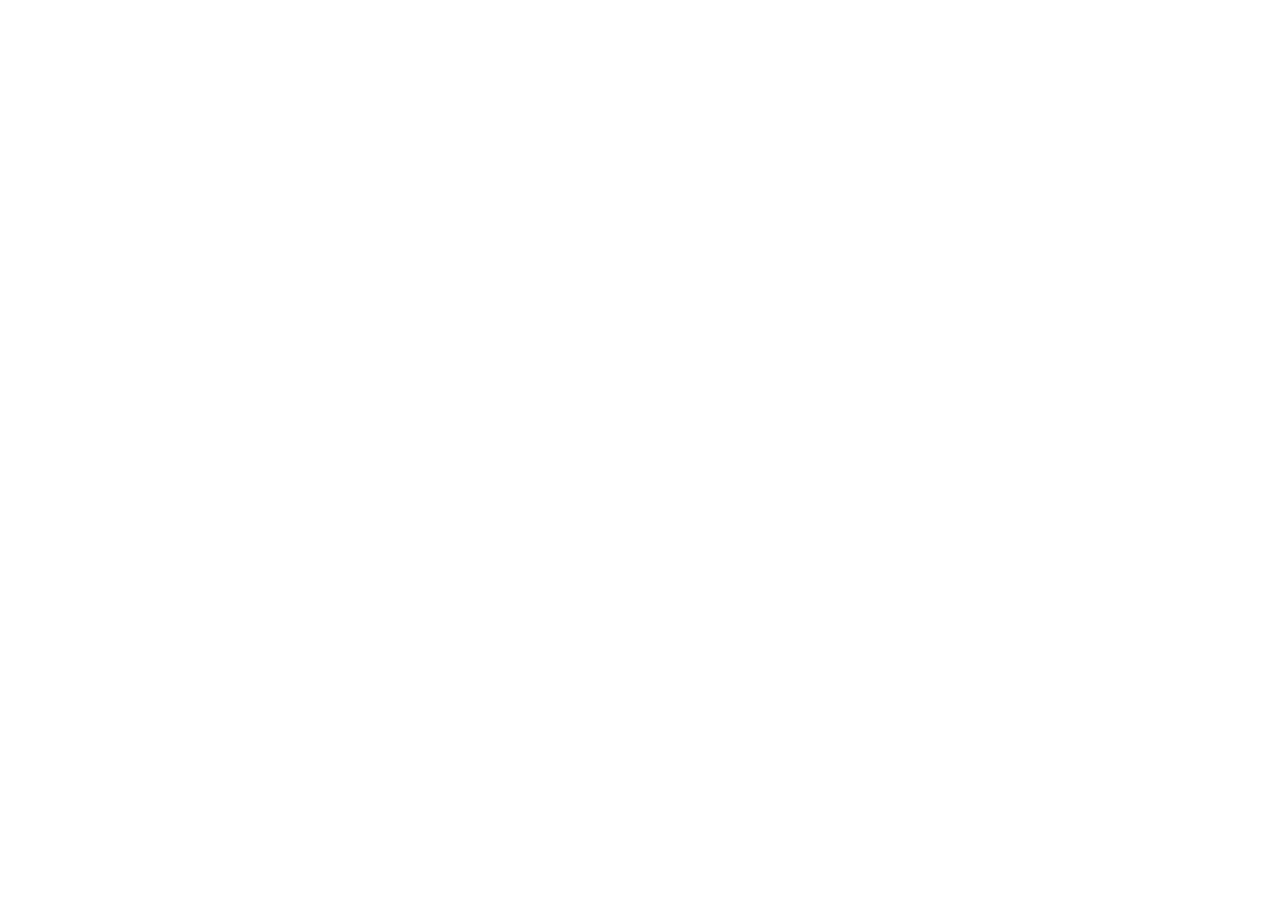
==== resources/public/index.html @ afe69e4b "add resources and test runner" ====
<!DOCTYPE html>
<!--[if lt IE 7]>      <html class="no-js lt-ie9 lt-ie8 lt-ie7"> <![endif]-->
<!--[if IE 7]>         <html class="no-js lt-ie9 lt-ie8"> <![endif]-->
<!--[if IE 8]>         <html class="no-js lt-ie9"> <![endif]-->
<!--[if gt IE 8]><!--> <html class="no-js"> <!--<![endif]-->
  <head>
    <meta charset="utf-8">
    <meta http-equiv="X-UA-Compatible" content="IE=edge">
    <title></title>
    <meta name="description" content="">
    <meta name="viewport" content="width=device-width, initial-scale=1">

    <link rel="stylesheet" href="css/bootstrap.min.css">
    <link rel="stylesheet" href="css/goog.css">
  </head>
  <body>
    <!--[if lt IE 7]>
        <p class="browsehappy">You are using an <strong>outdated</strong> browser. Please <a href="http://browsehappy.com/">upgrade your browser</a> to improve your experience.</p>
        <![endif]-->
    
    <script src="http://fb.me/react-0.8.0.js"></script>
    <script src="js/processing-1.4.1.js"></script>
    <script src="js/out/goog/base.js"></script>
    <script src="js/main.js"></script>
    <script>goog.require("runner");</script>
    <script>runner._main();</script>
  </body>
</html>
---- resources/public/css/goog.css ----
/*
 * Copyright 2009 The Closure Library Authors. All Rights Reserved.
 *
 * Use of this source code is governed by the Apache License, Version 2.0.
 * See the COPYING file for details.
 */

/*
 * Styles for goog.ui.ac.AutoComplete and its derivatives.
 * Note: these styles need some work to get them working properly at various
 * font sizes other than the default.
 *
 * @author pupius@google.com (Daniel Pupius)
 * @author annams@google.com (Srinivas Annam)
 */


/*
 * TODO(annams): Rename (here and in renderer.js) to specify class name as
 * goog-autocomplete-renderer
 */
.ac-renderer {
    font: normal 13px Arial, sans-serif;
  position: absolute;
  background: #fff;
  border: 1px solid #666;
  -moz-box-shadow: 2px 2px 2px rgba(102, 102, 102, .4);
  -webkit-box-shadow: 2px 2px 2px rgba(102, 102, 102, .4);
  width: 300px;
}

.ac-row {
  cursor: pointer;
  padding: .4em;
}

.ac-highlighted {
  font-weight: bold;
}

.ac-active {
  background-color: #b2b4bf;
}
/*
 * Copyright 2010 The Closure Library Authors. All Rights Reserved.
 *
 * Use of this source code is governed by the Apache License, Version 2.0.
 * See the COPYING file for details.
 */

.goog-bubble-font {
  font-size: 80%;
  color: #888888;
}

.goog-bubble-close-button {
  background-image:url(//ssl.gstatic.com/closure/bubble_close.jpg);
  background-color: white;
  background-position: top right;
  background-repeat: no-repeat;
  width: 16px;
  height: 16px;
}

.goog-bubble-left {
  background-image:url(//ssl.gstatic.com/closure/bubble_left.gif);
  background-position:left;
  background-repeat:repeat-y;
  width: 4px;
}

.goog-bubble-right {
  background-image:url(//ssl.gstatic.com/closure/bubble_right.gif);
  background-position: right;
  background-repeat: repeat-y;
  width: 4px;
}

.goog-bubble-top-right-anchor {
  background-image:url(//ssl.gstatic.com/closure/right_anchor_bubble_top.gif);
  background-position: center;
  background-repeat: no-repeat;
  width: 147px;
  height: 16px;
}

.goog-bubble-top-left-anchor {
  background-image:url(//ssl.gstatic.com/closure/left_anchor_bubble_top.gif);
  background-position: center;
  background-repeat: no-repeat;
  width: 147px;
  height: 16px;
}

.goog-bubble-top-no-anchor {
  background-image:url(//ssl.gstatic.com/closure/no_anchor_bubble_top.gif);
  background-position: center;
  background-repeat: no-repeat;
  width: 147px;
  height: 6px;
}

.goog-bubble-bottom-right-anchor {
  background-image:url(//ssl.gstatic.com/closure/right_anchor_bubble_bot.gif);
  background-position: center;
  background-repeat: no-repeat;
  width: 147px;
  height: 16px;
}

.goog-bubble-bottom-left-anchor {
  background-image:url(//ssl.gstatic.com/closure/left_anchor_bubble_bot.gif);
  background-position: center;
  background-repeat: no-repeat;
  width: 147px;
  height: 16px;
}

.goog-bubble-bottom-no-anchor {
  background-image:url(//ssl.gstatic.com/closure/no_anchor_bubble_bot.gif);
  background-position: center;
  background-repeat: no-repeat;
  width: 147px;
  height: 8px;
}


/*
 * Copyright 2009 The Closure Library Authors. All Rights Reserved.
 *
 * Use of this source code is governed by the Apache License, Version 2.0.
 * See the COPYING file for details.
 */

/*
 * Styling for buttons rendered by goog.ui.ButtonRenderer.
 *
 * @author attila@google.com (Attila Bodis)
 */

.goog-button {
  color: #036;
  border-color: #036;
  background-color: #69c;
}

/* State: disabled. */
.goog-button-disabled {
  border-color: #333;
  color: #333;
  background-color: #999;
}

/* State: hover. */
.goog-button-hover {
  color: #369;
  border-color: #369;
  background-color: #9cf;
}

/* State: active. */
.goog-button-active {
  color: #69c;
  border-color: #69c;
}
/*
 * Copyright 2009 The Closure Library Authors. All Rights Reserved.
 *
 * Use of this source code is governed by the Apache License, Version 2.0.
 * See the COPYING file for details.
 */

/* Author: pupius@google.com (Daniel Pupius) */
/* Author: cibu@google.com (Cibu Johny) */

.goog-char-picker {
  background-color: #ddd;
  padding: 16px;
  border: 1px solid #777;
}

/* goog.ui.HoverCard */
.goog-char-picker-hovercard {
  border: solid 5px #ffcc33;
  min-width: 64px;
  max-width: 160px;
  padding: 16px;
  background-color: white;
  text-align: center;
  position: absolute;
  visibility: hidden;
}

.goog-char-picker-name {
  font-size: x-small;
}

.goog-char-picker-unicode {
  font-size: x-small;
  color: GrayText;
}

.goog-char-picker-char-zoom {
  font-size: xx-large;
}

/*
 * grid
 */
.goog-char-picker-grid-container {
  border: 1px solid #777;
  background-color: #fff;
  width: 272px;
}

.goog-char-picker-grid {
  overflow: hide;
  height: 250px;
  width: 250px;
  position: relative;
}

.goog-stick {
  width: 1px;
  overflow: hidden;
}
.goog-stickwrap {
  width: 17px;
  height: 250px;
  float: right;
  overflow: auto;
}

.goog-char-picker-recents {
  border: 1px solid #777;
  background-color: #fff;
  height: 25px;
  width: 275px;
  margin: 0 0 16px 0;
  position: relative;
}

.goog-char-picker-notice {
  font-size: x-small;
  height: 16px;
  color: GrayText;
  margin: 0 0 16px 0;
}

/*
 * Hex entry
 */

.goog-char-picker-uplus {
}

.goog-char-picker-input-box {
  width: 96px;
}

.label-input-label {
  color: GrayText;
}

.goog-char-picker-okbutton {
}

/*
 * Grid buttons
 */
.goog-char-picker-grid .goog-flat-button {
  position: relative;
  width: 24px;
  height: 24px;
  line-height: 24px;
  border-bottom: 1px solid #ddd;
  border-right: 1px solid #ddd;
  text-align: center;
  cursor: pointer;
  outline: none;
}

.goog-char-picker-grid .goog-flat-button-hover,
.goog-char-picker-grid .goog-flat-button-focus {
  background-color: #ffcc33;
}

/*
 * goog.ui.Menu
 */

/* State: resting. */
.goog-char-picker-button {
  border-width: 0px;
  margin: 0;
  padding: 0;
  position: absolute;
  background-position: center left;
}

/* State: resting. */
.goog-char-picker-menu {
  background-color: #fff;
  border-color: #ccc #666 #666 #ccc;
  border-style: solid;
  border-width: 1px;
  cursor: default;
  margin: 0;
  outline: none;
  padding: 0;
  position: absolute;
  max-height: 400px;
  overflow-y: auto;
  overflow-x: hide;
}

/*
 * goog.ui.MenuItem
 */

/* State: resting. */
.goog-char-picker-menu .goog-menuitem {
  color: #000;
  list-style: none;
  margin: 0;
  /* 28px on the left for icon or checkbox; 10ex on the right for shortcut. */
  padding: 1px 32px 1px 8px;
  white-space: nowrap;
}

.goog-char-picker-menu2 .goog-menuitem {
  color: #000;
  list-style: none;
  margin: 0;
  /* 28px on the left for icon or checkbox; 10ex on the right for shortcut. */
  padding: 1px 32px 1px 8px;
  white-space: nowrap;
}

.goog-char-picker-menu .goog-subtitle {
  color: #fff !important;
  background-color: #666;
  font-weight: bold;
  list-style: none;
  margin: 0;
  /* 28px on the left for icon or checkbox; 10ex on the right for shortcut. */
  padding: 3px 32px 3px 8px;
  white-space: nowrap;
}

/* BiDi override for the resting state. */
.goog-char-picker-menu .goog-menuitem-rtl {
  /* Flip left/right padding for BiDi. */
  padding: 2px 16px 2px 32px !important;
}

/* State: hover. */
.goog-char-picker-menu .goog-menuitem-highlight {
  background-color: #d6e9f8;
}
/*
 * goog.ui.MenuSeparator
 */

/* State: resting. */
.goog-char-picker-menu .goog-menuseparator {
  border-top: 1px solid #ccc;
  margin: 2px 0;
  padding: 0;
}

/*
 * Copyright 2009 The Closure Library Authors. All Rights Reserved.
 *
 * Use of this source code is governed by the Apache License, Version 2.0.
 * See the COPYING file for details.
 */

/* Author: pallosp@google.com (Peter Pallos) */

/* Sample 3-state checkbox styles. */

.goog-checkbox {
  border: 1px solid #1C5180;
  display: -moz-inline-box;
  display: inline-block;
  font-size: 1px;  /* Fixes the height in IE6 */
  height: 11px;
  margin: 0 4px 0 1px;
  vertical-align: text-bottom;
  width: 11px;
}

.goog-checkbox-checked {
  background: #fff url(//ssl.gstatic.com/closure/check-sprite.gif) no-repeat 2px center;
}

.goog-checkbox-undetermined {
  background: #bbb url(//ssl.gstatic.com/closure/check-sprite.gif) no-repeat 2px center;
}

.goog-checkbox-unchecked {
  background: #fff;
}

.goog-checkbox-disabled {
  border: 1px solid lightgray;
  background-position: -7px;
}
/*
 * Copyright 2009 The Closure Library Authors. All Rights Reserved.
 *
 * Use of this source code is governed by the Apache License, Version 2.0.
 * See the COPYING file for details.
 */

/*
 * Standard styling for buttons created by goog.ui.ColorMenuButtonRenderer.
 *
 * @author attila@google.com (Attila Bodis)
 */


/* Color indicator. */
.goog-color-menu-button-indicator {
  border-bottom: 4px solid #f0f0f0;
}

/* Thinner padding for color picker buttons, to leave room for the indicator. */
.goog-color-menu-button .goog-menu-button-inner-box,
.goog-toolbar-color-menu-button .goog-toolbar-menu-button-inner-box {
  padding-top: 2px !important;
  padding-bottom: 2px !important;
}
/*
 * Copyright 2009 The Closure Library Authors. All Rights Reserved.
 *
 * Use of this source code is governed by the Apache License, Version 2.0.
 * See the COPYING file for details.
 */

/*
 * Standard styling for color palettes.
 *
 * @author pupius@google.com (Daniel Pupius)
 * @author attila@google.com (Attila Bodis)
 */


.goog-palette-cell .goog-palette-colorswatch {
  border: none;
  font-size: x-small;
  height: 18px;
  position: relative;
  width: 18px;
}

.goog-palette-cell-hover .goog-palette-colorswatch {
  border: 1px solid #fff;
  height: 16px;
  width: 16px;
}

.goog-palette-cell-selected .goog-palette-colorswatch {
  /* Client apps may override the URL at which they serve the sprite. */
  background: url(//ssl.gstatic.com/editor/editortoolbar.png) no-repeat -368px 0;
  border: 1px solid #333;
  color: #fff;
  font-weight: bold;
  height: 16px;
  width: 16px;
}

.goog-palette-customcolor {
  background-color: #fafafa;
  border: 1px solid #eee;
  color: #666;
  font-size: x-small;
  height: 15px;
  position: relative;
  width: 15px;
}

.goog-palette-cell-hover .goog-palette-customcolor {
  background-color: #fee;
  border: 1px solid #f66;
  color: #f66;
}
/*
 * Copyright 2007 The Closure Library Authors. All Rights Reserved.
 *
 * Use of this source code is governed by the Apache License, Version 2.0.
 * See the COPYING file for details.
 */

/* Author: pupius@google.com (Daniel Pupius) */

/*
  Styles to make the colorpicker look like the old gmail color picker
  NOTE: without CSS scoping this will override styles defined in palette.css
*/
.goog-palette {
  outline: none;
  cursor: default;
}

.goog-palette-table {
  border: 1px solid #666;
  border-collapse: collapse;
}

.goog-palette-cell {
  height: 13px;
  width: 15px;
  margin: 0;
  border: 0;
  text-align: center;
  vertical-align: middle;
  border-right: 1px solid #666;
  font-size: 1px;
}

.goog-palette-colorswatch {
  position: relative;
  height: 13px;
  width: 15px;
  border: 1px solid #666;
}

.goog-palette-cell-hover .goog-palette-colorswatch {
  border: 1px solid #FFF;
}

.goog-palette-cell-selected .goog-palette-colorswatch {
  border: 1px solid #000;
  color: #fff;
}
/*
 * Copyright 2007 The Closure Library Authors. All Rights Reserved.
 *
 * Use of this source code is governed by the Apache License, Version 2.0.
 * See the COPYING file for details.
 */

/* Author: pupius@google.com (Daniel Pupius) */
/* Author: pallosp@google.com (Peter Pallos) */

/* Styles for goog.ui.ComboBox and its derivatives. */


.goog-combobox {
  background: #ddd url(//ssl.gstatic.com/closure/button-bg.gif) repeat-x scroll left top;
  border: 1px solid #b5b6b5;
  font: normal small arial, sans-serif;
}

.goog-combobox input {
  background-color: #fff;
  border: 0;
  border-right: 1px solid #b5b6b5;
  color: #000;
  font: normal small arial, sans-serif;
  margin: 0;
  padding: 0 0 0 2px;
  vertical-align: bottom; /* override demo.css */
  width: 200px;
}

.goog-combobox input.label-input-label {
  background-color: #fff;
  color: #aaa;
}

.goog-combobox .goog-menu {
  margin-top: -1px;
  width: 219px;  /* input width + button width + 3 * 1px border */
  z-index: 1000;
}

.goog-combobox-button {
  cursor: pointer;
  display: inline-block;
  font-size: 10px;
  text-align: center;
  width: 16px;
}

/* IE6 only hack */
* html .goog-combobox-button {
  padding: 0 3px;
}
/*
 * Copyright 2009 The Closure Library Authors. All Rights Reserved.
 *
 * Use of this source code is governed by the Apache License, Version 2.0.
 * See the COPYING file for details.
 */

/*
 * Cross-browser implementation of the "display: inline-block" CSS property.
 * See http://www.w3.org/TR/CSS21/visuren.html#propdef-display for details.
 * Tested on IE 6 & 7, FF 1.5 & 2.0, Safari 2 & 3, Webkit, and Opera 9.
 *
 * @author attila@google.com (Attila Bodis)
 */

/*
 * Default rule; only Safari, Webkit, and Opera handle it without hacks.
 */
.goog-inline-block {
  position: relative;
  display: -moz-inline-box; /* Ignored by FF3 and later. */
  display: inline-block;
}

/*
 * Pre-IE7 IE hack.  On IE, "display: inline-block" only gives the element
 * layout, but doesn't give it inline behavior.  Subsequently setting display
 * to inline does the trick.
 */
* html .goog-inline-block {
  display: inline;
}

/*
 * IE7-only hack.  On IE, "display: inline-block" only gives the element
 * layout, but doesn't give it inline behavior.  Subsequently setting display
 * to inline does the trick.
 */
*:first-child+html .goog-inline-block {
  display: inline;
}
/*
 * Copyright 2010 The Closure Library Authors. All Rights Reserved.
 *
 * Use of this source code is governed by the Apache License, Version 2.0.
 * See the COPYING file for details.
 */

/* Author: slightlyoff@google.com (Alex Russell) */
/* Author: eae@google.com (Emil A Eklund) */

/* Imageless button styles. */
.goog-css3-button {
  margin: 0 2px;
  padding: 3px 6px;
  text-align: center;
  vertical-align: middle;
  white-space: nowrap;
  cursor: default;
  outline: none;
  font-family: Arial, sans-serif;
  color: #000;
  border: 1px solid #bbb;
  -webkit-border-radius: 3px;
  -moz-border-radius: 3px;
  /* TODO(eae): Change this to -webkit-linear-gradient once
                https://bugs.webkit.org/show_bug.cgi?id=28152 is resolved. */
  background: -webkit-gradient(linear, 0% 40%, 0% 70%, from(#f9f9f9),
      to(#e3e3e3));
  /* @alternate */ background: -moz-linear-gradient(top, #f9f9f9, #e3e3e3);
}


/* Styles for different states (hover, active, focused, open, checked). */
.goog-css3-button-hover {
  border-color: #939393 !important;
}

.goog-css3-button-focused {
  border-color: #444;
}

.goog-css3-button-active, .goog-css3-button-open, .goog-css3-button-checked {
  border-color: #444 !important;
  background: -webkit-gradient(linear, 0% 40%, 0% 70%, from(#e3e3e3),
      to(#f9f9f9));
  /* @alternate */ background: -moz-linear-gradient(top, #e3e3e3, #f9f9f9);
}

.goog-css3-button-disabled {
  color: #888;
}

.goog-css3-button-primary {
  font-weight: bold;
}


/*
 * Pill (collapsed border) styles.
 */
.goog-css3-button-collapse-right {
  margin-right: 0 !important;
  border-right: 1px solid #bbb;
  -webkit-border-top-right-radius: 0px;
  -webkit-border-bottom-right-radius: 0px;
  -moz-border-radius-topright: 0px;
  -moz-border-radius-bottomright: 0px;
}

.goog-css3-button-collapse-left {
  border-left: 1px solid #f9f9f9;
  margin-left: 0 !important;
  -webkit-border-top-left-radius: 0px;
  -webkit-border-bottom-left-radius: 0px;
  -moz-border-radius-topleft: 0px;
  -moz-border-radius-bottomleft: 0px;
}
/*
 * Copyright 2010 The Closure Library Authors. All Rights Reserved.
 *
 * Use of this source code is governed by the Apache License, Version 2.0.
 * See the COPYING file for details.
 */

/*
 * Standard styling for buttons created by goog.ui.Css3MenuButtonRenderer.
 *
 * @author attila@google.com (Attila Bodis)
 * @author dalewis@google.com (Darren Lewis)
 */

/* Dropdown arrow style. */
.goog-css3-button-dropdown {
  height: 16px;
  width: 7px;
  /* Client apps may override the URL at which they serve the sprite. */
  background: url(//ssl.gstatic.com/editor/editortoolbar.png) no-repeat -388px 0;
  vertical-align: top;
  margin-left: 3px;
}
/*
 * Copyright 2009 The Closure Library Authors. All Rights Reserved.
 *
 * Use of this source code is governed by the Apache License, Version 2.0.
 * See the COPYING file for details.
 */

/*
 * Styling for custom buttons rendered by goog.ui.CustomButtonRenderer.
 *
 * @author attila@google.com (Attila Bodis)
 */

.goog-custom-button {
  margin: 2px;
  border: 0;
  padding: 0;
  font-family: Arial, sans-serif;
  color: #000;
  /* Client apps may override the URL at which they serve the image. */
  background: #ddd url(//ssl.gstatic.com/editor/button-bg.png) repeat-x top left;
  text-decoration: none;
  list-style: none;
  vertical-align: middle;
  cursor: default;
  outline: none;
}

/* Pseudo-rounded corners. */
.goog-custom-button-outer-box,
.goog-custom-button-inner-box {
  border-style: solid;
  border-color: #aaa;
  vertical-align: top;
}

.goog-custom-button-outer-box {
  margin: 0;
  border-width: 1px 0;
  padding: 0;
}

.goog-custom-button-inner-box {
  /* By default in FF2, block elements inside a moz-inline-box are stacked
   * horizontally next to each other.  This stops that weird behavior. */
  -moz-box-orient: vertical;
  margin: 0 -1px;
  border-width: 0 1px;
  padding: 3px 4px;
  white-space: nowrap; /* Prevents buttons from line breaking on android. */
}

/* Pre-IE7 IE hack; ignored by IE7 and all non-IE browsers. */
* html .goog-custom-button-inner-box {
  /* IE6 needs to have the box shifted to make the borders line up. */
  left: -1px;
}
/* Pre-IE7 BiDi fixes. */
* html .goog-custom-button-rtl .goog-custom-button-outer-box {
  /* @noflip */ left: -1px;
}
* html .goog-custom-button-rtl .goog-custom-button-inner-box {
  /* @noflip */ right: auto;
}

/* IE7-only hack; ignored by all other browsers. */
*:first-child+html .goog-custom-button-inner-box {
  /* IE7 needs to have the box shifted to make the borders line up. */
  left: -1px;
}
/* IE7 BiDi fix. */
*:first-child+html .goog-custom-button-rtl .goog-custom-button-inner-box {
  /* @noflip */ left: 1px;
}

/* Safari-only hacks. */
::root .goog-custom-button,
::root .goog-custom-button-outer-box {
  /* Required to make pseudo-rounded corners work on Safari. */
  line-height: 0;
}

::root .goog-custom-button-inner-box {
  /* Required to make pseudo-rounded corners work on Safari. */
  line-height: normal;
}

/* State: disabled. */
.goog-custom-button-disabled {
  background-image: none !important;
  opacity: 0.3;
  -moz-opacity: 0.3;
  filter: alpha(opacity=30);
}

.goog-custom-button-disabled .goog-custom-button-outer-box,
.goog-custom-button-disabled .goog-custom-button-inner-box {
  color: #333 !important;
  border-color: #999 !important;
}

/* Pre-IE7 IE hack; ignored by IE7 and all non-IE browsers. */
* html .goog-custom-button-disabled {
  margin: 2px 1px !important;
  padding: 0 1px !important;
}

/* IE7-only hack; ignored by all other browsers. */
*:first-child+html .goog-custom-button-disabled {
  margin: 2px 1px !important;
  padding: 0 1px !important;
}

/* State: hover. */
.goog-custom-button-hover .goog-custom-button-outer-box,
.goog-custom-button-hover .goog-custom-button-inner-box {
  border-color: #9cf #69e #69e #7af !important; /* Hover border wins. */
}

/* State: active, checked. */
.goog-custom-button-active,
.goog-custom-button-checked {
  background-color: #bbb;
  background-position: bottom left;
}

/* State: focused. */
.goog-custom-button-focused .goog-custom-button-outer-box,
.goog-custom-button-focused .goog-custom-button-inner-box {
  border-color: orange;
}

/* Pill (collapsed border) styles. */
.goog-custom-button-collapse-right,
.goog-custom-button-collapse-right .goog-custom-button-outer-box,
.goog-custom-button-collapse-right .goog-custom-button-inner-box {
  margin-right: 0;
}

.goog-custom-button-collapse-left,
.goog-custom-button-collapse-left .goog-custom-button-outer-box,
.goog-custom-button-collapse-left .goog-custom-button-inner-box {
  margin-left: 0;
}

.goog-custom-button-collapse-left .goog-custom-button-inner-box  {
  border-left: 1px solid #fff;
}

.goog-custom-button-collapse-left.goog-custom-button-checked
.goog-custom-button-inner-box {
  border-left: 1px solid #ddd;
}

/* Pre-IE7 IE hack; ignored by IE7 and all non-IE browsers. */
* html .goog-custom-button-collapse-left .goog-custom-button-inner-box {
  left: 0;
}

/* IE7-only hack; ignored by all other browsers. */
*:first-child+html .goog-custom-button-collapse-left
.goog-custom-button-inner-box {
  left: 0;
}
/*
 * Copyright 2009 The Closure Library Authors. All Rights Reserved.
 *
 * Use of this source code is governed by the Apache License, Version 2.0.
 * See the COPYING file for details.
 */

/*
 * Standard styling for a goog.ui.DatePicker.
 *
 * @author arv@google.com (Erik Arvidsson)
 */

/*.goog-date-picker,
.goog-date-picker th,
.goog-date-picker td {
  font: 13px Arial, sans-serif;
}*/

.goog-date-picker {
  -moz-user-focus: normal;
  -moz-user-select: none;
  position: relative;
  border: 1px solid #e5ebf1;
  float: left;
  padding: 0.5em 1em;
  background: #F7F7F7;
  cursor: default;
  color: #555;
  box-shadow: 0 6px 18px 1px rgba(0, 0, 0, 0.42);
}

.goog-date-picker th {
  text-align: center;
}

.goog-date-picker td {
  text-align: center;
  vertical-align: middle;
  padding: 0.25em .5em;
}

.goog-date-picker-monthyear {
  font-weight: 200;
}


.goog-date-picker-menu {
  position: absolute;
  background: threedface;
  border: 1px solid gray;
  -moz-user-focus: normal;
  z-index: 1;
  outline: none;
}

.goog-date-picker-menu ul {
  list-style: none;
  margin: 0px;
  padding: 0px;
}

.goog-date-picker-menu ul li {
  cursor: default;
}

.goog-date-picker-menu-selected {
  background: #ccf;
}

.goog-date-picker th {
  font-size: .9em;
}

.goog-date-picker td div {
  float: left;
}

.goog-date-picker button {
  padding: 0px;
  margin: 1px 0;
  border: 0;
  color: #527ACB;
  font-weight: bold;
  background: transparent;
  font-weight: 600;
  letter-spacing: 1px;
  text-transform: uppercase;
}

.goog-date-picker-date {
  background: white;
}

.goog-date-picker-date:hover {
  background: #e5ebf1;
}

.goog-date-picker-week,
.goog-date-picker-wday {
  text-transform: uppercase;
  letter-spacing: 1px;
  border: 0;
  border-color: #e5ebf1;
  border-style: solid;
  font-size: 0.8em !important;
  padding: 0.5em;
}

.goog-date-picker-week {
  border-right-width: 1px;
}

.goog-date-picker-wday {
  border-bottom-width: 1px;
}

.goog-date-picker-head td {
  text-align: center;
  padding-bottom: 0.5em;
}

/** Use td.className instead of !important */
td.goog-date-picker-today-cont {
  text-align: center;
}

/** Use td.className instead of !important */
td.goog-date-picker-none-cont {
  text-align: center;
}

.goog-date-picker-month {
  width: 11ex;
}

.goog-date-picker-year {
  width: 6ex;
}

.goog-date-picker table {
  border-collapse: collapse;
}

.goog-date-picker-other-month {
  color: #888;
}

.goog-date-picker-wkend-start,
.goog-date-picker-wkend-end {
  background: #eee;
}

/** Use td.className instead of !important */
td.goog-date-picker-selected {
  background: #e5ebf1;
}

.goog-date-picker-today {
  background: #9ab;
  font-weight: bold !important;
  border-color: #246 #9bd #9bd #246;
  color: #fff;
}

.goog-date-picker-foot td {
  padding-top: 1em;
}

.goog-date-picker-foot button {
  font-size: 0.8em;
}

/*
 * Copyright 2009 The Closure Library Authors. All Rights Reserved.
 *
 * Use of this source code is governed by the Apache License, Version 2.0.
 * See the COPYING file for details.
 */

/*
 * Standard styling for goog.ui.Dialog.
 *
 * @author ssaviano@google.com (Steven Saviano)
 * @author attila@google.com (Attila Bodis)
 */


.modal-dialog {
  background: #c1d9ff;
  border: 1px solid #3a5774;
  color: #000;
  padding: 4px;
  position: absolute;
}

.modal-dialog a,
.modal-dialog a:link,
.modal-dialog a:visited  {
  color: #06c;
  cursor: pointer;
}

.modal-dialog-bg {
  background: #666;
  left: 0;
  position: absolute;
  top: 0;
}

.modal-dialog-title {
  background: #e0edfe;
  color: #000;
  cursor: pointer;
  font-size: 120%;
  font-weight: bold;

  /* Add padding on the right to ensure the close button has room. */
  padding: 8px 31px 8px 8px;

  position: relative;
  _zoom: 1; /* Ensures proper width in IE6 RTL. */
}

.modal-dialog-title-close {
  /* Client apps may override the URL at which they serve the sprite. */
  background: #e0edfe url(//ssl.gstatic.com/editor/editortoolbar.png) no-repeat -528px 0;
  cursor: default;
  height: 15px;
  position: absolute;
  right: 10px;
  top: 8px;
  width: 15px;
  vertical-align: middle;
}

.modal-dialog-buttons,
.modal-dialog-content {
  background-color: #fff;
  padding: 8px;
}

.goog-buttonset-default {
  font-weight: bold;
}
/*
 * Copyright 2008 The Closure Library Authors. All Rights Reserved.
 *
 * Use of this source code is governed by the Apache License, Version 2.0.
 * See the COPYING file for details.
 */

/*
 * Styling for dimension pickers rendered by goog.ui.DimensionPickerRenderer.
 *
 * Author: robbyw@google.com (Robby Walker)
 * Author: abefettig@google.com (Abe Fettig)
 */

.goog-dimension-picker {
  font-size: 18px;
  padding: 4px;
}

.goog-dimension-picker div {
  position: relative;
}

.goog-dimension-picker div.goog-dimension-picker-highlighted {
/* Client apps must provide the URL at which they serve the image. */
  /* background: url(dimension-highlighted.png); */
  left: 0;
  overflow: hidden;
  position: absolute;
  top: 0;
}

.goog-dimension-picker-unhighlighted {
  /* Client apps must provide the URL at which they serve the image. */
  /* background: url(dimension-unhighlighted.png); */
}

.goog-dimension-picker-status {
  font-size: 10pt;
  text-align: center;
}

.goog-dimension-picker div.goog-dimension-picker-mousecatcher {
  left: 0;
  position: absolute !important;
  top: 0;
}
/*
 * Copyright 2007 The Closure Library Authors. All Rights Reserved.
 *
 * Use of this source code is governed by the Apache License, Version 2.0.
 * See the COPYING file for details.
 */

/*
 * Styling for the drag drop detector.
 *
 * Author: robbyw@google.com (Robby Walker)
 * Author: wcrosby@google.com (Wayne Crosby)
 */

.goog-dragdrop-w3c-editable-iframe {
  position: absolute;
  width: 100%;
  height: 10px;
  top: -150px;
  left: 0;
  z-index: 10000;
  padding: 0;
  overflow: hidden;
  opacity: 0;
  -moz-opacity: 0;
}

.goog-dragdrop-ie-editable-iframe {
  width: 100%;
  height: 5000px;
}

.goog-dragdrop-ie-input {
  width: 100%;
  height: 5000px;
}

.goog-dragdrop-ie-div {
  position: absolute;
  top: -5000px;
  left: 0;
  width: 100%;
  height: 5000px;
  z-index: 10000;
  background-color: white;
  filter: alpha(opacity=0);
  overflow: hidden;
}
/*
 * Copyright 2008 The Closure Library Authors. All Rights Reserved.
 *
 * Use of this source code is governed by the Apache License, Version 2.0.
 * See the COPYING file for details.
 */


/*
 * Editor toolbar styles.
 *
 * @author attila@google.com (Attila Bodis)
 */

/* Common base style for all icons. */
.tr-icon {
  width: 16px;
  height: 16px;
  background: url(//ssl.gstatic.com/editor/editortoolbar.png) no-repeat;
  vertical-align: middle;
}

.goog-color-menu-button-indicator .tr-icon {
  height: 14px;
}

/* Undo (redo when the chrome is right-to-left). */
.tr-undo,
.goog-toolbar-button-rtl .tr-redo {
  background-position: 0;
}

/* Redo (undo when the chrome is right-to-left). */
.tr-redo,
.goog-toolbar-button-rtl .tr-undo {
  background-position: -16px;
}

/* Font name. */
.tr-fontName .goog-toolbar-menu-button-caption {
  color: #246;
  width: 16ex;
  height: 16px;
  overflow: hidden;
}

/* Font size. */
.tr-fontSize .goog-toolbar-menu-button-caption {
  color: #246;
  width: 8ex;
  height: 16px;
  overflow: hidden;
}

/* Bold. */
.tr-bold {
  background-position: -32px;
}

/* Italic. */
.tr-italic {
  background-position: -48px;
}

/* Underline. */
.tr-underline {
  background-position: -64px;
}

/* Foreground color. */
.tr-foreColor {
  height: 14px;
  background-position: -80px;
}

/* Background color. */
.tr-backColor {
  height: 14px;
  background-position: -96px;
}

/* Link. */
.tr-link {
  font-weight: bold;
  color: #009;
  text-decoration: underline;
}

/* Insert image. */
.tr-image {
  background-position: -112px;
}

/* Insert drawing. */
.tr-newDrawing {
  background-position: -592px;
}

/* Insert special character. */
.tr-spChar {
  font-weight: bold;
  color: #900;
}

/* Increase indent. */
.tr-indent {
  background-position: -128px;
}

/* Increase ident in right-to-left text mode, regardless of chrome direction. */
.tr-rtl-mode .tr-indent {
  background-position: -400px;
}

/* Decrease indent. */
.tr-outdent {
  background-position: -144px;
}

/* Decrease indent in right-to-left text mode, regardless of chrome direction. */
.tr-rtl-mode .tr-outdent {
  background-position: -416px;
}

/* Bullet (unordered) list. */
.tr-insertUnorderedList {
  background-position: -160px;
}

/* Bullet list in right-to-left text mode, regardless of chrome direction. */
.tr-rtl-mode .tr-insertUnorderedList {
  background-position: -432px;
}

/* Number (ordered) list. */
.tr-insertOrderedList {
  background-position: -176px;
}

/* Number list in right-to-left text mode, regardless of chrome direction. */
.tr-rtl-mode .tr-insertOrderedList {
  background-position: -448px;
}

/* Text alignment buttons. */
.tr-justifyLeft {
  background-position: -192px;
}
.tr-justifyCenter {
  background-position: -208px;
}
.tr-justifyRight {
  background-position: -224px;
}
.tr-justifyFull {
  background-position: -480px;
}

/* Blockquote. */
.tr-BLOCKQUOTE {
  background-position: -240px;
}

/* Blockquote in right-to-left text mode, regardless of chrome direction. */
.tr-rtl-mode .tr-BLOCKQUOTE {
  background-position: -464px;
}

/* Remove formatting. */
.tr-removeFormat {
  background-position: -256px;
}

/* Spellcheck. */
.tr-spell {
  background-position: -272px;
}

/* Left-to-right text direction. */
.tr-ltr {
  background-position: -288px;
}

/* Right-to-left text direction. */
.tr-rtl {
  background-position: -304px;
}

/* Insert iGoogle module. */
.tr-insertModule {
  background-position: -496px;
}

/* Strike through text */
.tr-strikeThrough {
  background-position: -544px;
}

/* Subscript */
.tr-subscript {
  background-position: -560px;
}

/* Superscript */
.tr-superscript {
  background-position: -576px;
}

/* Insert drawing. */
.tr-equation {
  background-position: -608px;
}

/* Edit HTML. */
.tr-editHtml {
  color: #009;
}

/* "Format block" menu. */
.tr-formatBlock .goog-toolbar-menu-button-caption {
  color: #246;
  width: 12ex;
  height: 16px;
  overflow: hidden;
}
/*
 * Copyright 2007 The Closure Library Authors. All Rights Reserved.
 *
 * Use of this source code is governed by the Apache License, Version 2.0.
 * See the COPYING file for details.
 */

/* Author: pupius@google.com (Daniel Pupius) */

/* goog.ui.FilteredMenu */

.goog-menu-filter {
  margin: 2px;
  border: 1px solid silver;
  background: white;
  overflow: hidden;
}

.goog-menu-filter div {
  color: gray;
  position: absolute;
  padding: 1px;
}

.goog-menu-filter input {
  margin: 0;
  border: 0;
  background: transparent;
  width: 100%;
}
/*
 * Copyright 2007 The Closure Library Authors. All Rights Reserved.
 *
 * Use of this source code is governed by the Apache License, Version 2.0.
 * See the COPYING file for details.
 */

/* Author: pupius@google.com (Daniel Pupius) */

/* goog.ui.FilterObservingMenuItem */

.goog-filterobsmenuitem {
  padding: 2px 5px;
  margin: 0;
  list-style: none;
}

.goog-filterobsmenuitem-highlight {
  background-color: #4279A5;
  color: #FFF;
}

.goog-filterobsmenuitem-disabled {
  color: #999;
}
/*
 * Copyright 2009 The Closure Library Authors. All Rights Reserved.
 *
 * Use of this source code is governed by the Apache License, Version 2.0.
 * See the COPYING file for details.
 */

/*
 * Styling for flat buttons created by goog.ui.FlatButtonRenderer.
 *
 * @author brianp@google.com (Brian Peterson)
 */

.goog-flat-button {
  position: relative;
  /*width: 20ex;*/
  margin: 2px;
  border: 1px solid #000;
  padding: 2px 6px;
  font: normal 13px "Trebuchet MS", Tahoma, Arial, sans-serif;
  color: #fff;
  background-color: #8c2425;
  cursor: pointer;
  outline: none;
}

/* State: disabled. */
.goog-flat-button-disabled {
  border-color: #888;
  color: #888;
  background-color: #ccc;
  cursor: default;
}

/* State: hover. */
.goog-flat-button-hover {
  border-color: #8c2425;
  color: #8c2425;
  background-color: #eaa4a5;
}

/* State: active, selected, checked. */
.goog-flat-button-active,
.goog-flat-button-selected,
.goog-flat-button-checked {
  border-color: #5b4169;
  color: #5b4169;
  background-color: #d1a8ea;
}

/* State: focused. */
.goog-flat-button-focused {
  border-color: #5b4169;
}

/* Pill (collapsed border) styles. */
.goog-flat-button-collapse-right {
  margin-right: 0;
}

.goog-flat-button-collapse-left {
  margin-left: 0;
  border-left: none;
}
/*
 * Copyright 2009 The Closure Library Authors. All Rights Reserved.
 *
 * Use of this source code is governed by the Apache License, Version 2.0.
 * See the COPYING file for details.
 */

/*
 * Standard styling for buttons created by goog.ui.FlatMenuButtonRenderer.
 *
 * @author attila@google.com (Attila Bodis)
 * @author tlb@google.com (Thierry Le Boulenge)
 */


.goog-flat-menu-button {
  background-color: #fff;
  border: 1px solid #c9c9c9;
  color: #333;
  cursor: pointer;
  font: normal 95%;
  list-style: none;
  margin: 0 2px;
  outline: none;
  padding: 1px 4px;
  position: relative;
  text-decoration: none;
  vertical-align: middle;
}

.goog-flat-menu-button-disabled * {
  border-color: #ccc;
  color: #999;
  cursor: default;
}

.goog-flat-menu-button-hover {
  border-color: #9cf #69e #69e #7af !important; /* Hover border wins. */
}

.goog-flat-menu-button-active {
  background-color: #bbb;
  background-position: bottom left;
}

.goog-flat-menu-button-focused {
  border-color: #bbb;
}

.goog-flat-menu-button-caption {
  padding-right: 10px;
  vertical-align: top;
}

.goog-flat-menu-button-dropdown {
  /* Client apps may override the URL at which they serve the sprite. */
  background: url(//ssl.gstatic.com/editor/editortoolbar.png) no-repeat -388px 0;
  position: absolute;
  right: 2px;
  top: 0;
  vertical-align: top;
  width: 7px;
}
/*
 * Copyright 2008 The Closure Library Authors. All Rights Reserved.
 *
 * Use of this source code is governed by the Apache License, Version 2.0.
 * See the COPYING file for details.
 */

/* Author: larrypo@google.com (Larry Powelson) */

.goog-hovercard div {
  border: solid 5px #69748C;
  width: 300px;
  height: 115px;
  background-color: white;
  font-family: arial, sans-serif;
}

.goog-hovercard .goog-shadow {
  border: transparent;
  background-color: black;
  filter: alpha(Opacity=1);
  opacity: 0.01;
  -moz-opacity: 0.01;
}

.goog-hovercard table {
  border-collapse: collapse;
  border-spacing: 0px;
}

.goog-hovercard-icons td {
  border-bottom: 1px solid #ccc;
  padding: 0px;
  margin: 0px;
  text-align: center;
  height: 19px;
  width: 100px;
  font-size: 90%;
}

.goog-hovercard-icons td + td {
  border-left: 1px solid #ccc;
}

.goog-hovercard-content {
  border-collapse: collapse;
}

.goog-hovercard-content td {
  padding-left: 15px;
}
/*
 * Copyright 2008 The Closure Library Authors. All Rights Reserved.
 *
 * Use of this source code is governed by the Apache License, Version 2.0.
 * See the COPYING file for details.
 */

/*
 * All Rights Reserved.
 *
 * Styles for the HSV color palette.
 *
 * @author smcbride@google.com (Sean McBride)
 * @author arv@google.com (Erik Arvidsson)
 * @author manucornet@google.com (Manu Cornet)
 */

.goog-hsva-palette,
.goog-hsva-palette-sm {
  position: relative;
  border: 1px solid #999;
  border-color: #ccc #999 #999 #ccc;
  width: 442px;
  height: 276px;
}

.goog-hsva-palette-sm {
  width: 205px;
  height: 185px;
}

.goog-hsva-palette label span,
.goog-hsva-palette-sm label span {
  display: none;
}

.goog-hsva-palette-hs-backdrop,
.goog-hsva-palette-sm-hs-backdrop,
.goog-hsva-palette-hs-image,
.goog-hsva-palette-sm-hs-image {
  position: absolute;
  top: 10px;
  left: 10px;
  width: 256px;
  height: 256px;
  border: 1px solid #999;
}

.goog-hsva-palette-sm-hs-backdrop,
.goog-hsva-palette-sm-hs-image {
  top: 45px;
  width: 128px;
  height: 128px;
}

.goog-hsva-palette-hs-backdrop,
.goog-hsva-palette-sm-hs-backdrop {
  background-color: #000;
}

.goog-hsva-palette-hs-image,
.goog-hsva-palette-v-image,
.goog-hsva-palette-a-image,
.goog-hsva-palette-hs-handle,
.goog-hsva-palette-v-handle,
.goog-hsva-palette-a-handle,
.goog-hsva-palette-swatch-backdrop {
  background-image: url(//ssl.gstatic.com/closure/hsva-sprite.png);
}

.goog-hsva-palette-noalpha .goog-hsva-palette-hs-image,
.goog-hsva-palette-noalpha .goog-hsva-palette-v-image,
.goog-hsva-palette-noalpha .goog-hsva-palette-a-image,
.goog-hsva-palette-noalpha .goog-hsva-palette-hs-handle,
.goog-hsva-palette-noalpha .goog-hsva-palette-v-handle,
.goog-hsva-palette-noalpha .goog-hsva-palette-a-handle,
.goog-hsva-palette-noalpha .goog-hsva-palette-swatch-backdrop {
  background-image: url(//ssl.gstatic.com/closure/hsva-sprite.gif);
}

.goog-hsva-palette-sm-hs-image,
.goog-hsva-palette-sm-v-image,
.goog-hsva-palette-sm-a-image,
.goog-hsva-palette-sm-hs-handle,
.goog-hsva-palette-sm-v-handle,
.goog-hsva-palette-sm-a-handle,
.goog-hsva-palette-sm-swatch-backdrop {
  background-image: url(//ssl.gstatic.com/closure/hsva-sprite-sm.png);
}

.goog-hsva-palette-noalpha .goog-hsva-palette-sm-hs-image,
.goog-hsva-palette-noalpha .goog-hsva-palette-sm-v-image,
.goog-hsva-palette-noalpha .goog-hsva-palette-sm-a-image,
.goog-hsva-palette-noalpha .goog-hsva-palette-sm-hs-handle,
.goog-hsva-palette-noalpha .goog-hsva-palette-sm-v-handle,
.goog-hsva-palette-noalpha .goog-hsva-palette-sm-a-handle,
.goog-hsva-palette-noalpha .goog-hsva-palette-swatch-backdrop {
  background-image: url(//ssl.gstatic.com/closure/hsva-sprite-sm.gif);
}

.goog-hsva-palette-hs-image,
.goog-hsva-palette-sm-hs-image {
  background-position: 0 0;
}

.goog-hsva-palette-hs-handle,
.goog-hsva-palette-sm-hs-handle {
  position: absolute;
  left: 5px;
  top: 5px;
  width: 11px;
  height: 11px;
  overflow: hidden;
  background-position: 0 -256px;
}

.goog-hsva-palette-sm-hs-handle {
  top: 40px;
  background-position: 0 -128px;
}

.goog-hsva-palette-v-image,
.goog-hsva-palette-a-image,
.goog-hsva-palette-sm-v-image,
.goog-hsva-palette-sm-a-image {
  position: absolute;
  top: 10px;
  left: 286px;
  width: 19px;
  height: 256px;
  border: 1px solid #999;
  background-color: #fff;
  background-position: -256px 0;
}

.goog-hsva-palette-a-image {
  left: 325px;
  background-position: -275px 0;
}

.goog-hsva-palette-sm-v-image,
.goog-hsva-palette-sm-a-image {
  top: 45px;
  left: 155px;
  width: 9px;
  height: 128px;
  background-position: -128px 0;
}

.goog-hsva-palette-sm-a-image {
  left: 182px;
  background-position: -137px 0;
}

.goog-hsva-palette-v-handle,
.goog-hsva-palette-a-handle,
.goog-hsva-palette-sm-v-handle,
.goog-hsva-palette-sm-a-handle {
  position: absolute;
  top: 5px;
  left: 279px;
  width: 35px;
  height: 11px;
  background-position: -11px -256px;
  overflow: hidden;
}

.goog-hsva-palette-a-handle {
  left: 318px;
}

.goog-hsva-palette-sm-v-handle,
.goog-hsva-palette-sm-a-handle {
  top: 40px;
  left: 148px;
  width: 25px;
  background-position: -11px -128px;
}

.goog-hsva-palette-sm-a-handle {
  left: 175px;
}

.goog-hsva-palette-swatch,
.goog-hsva-palette-swatch-backdrop,
.goog-hsva-palette-sm-swatch,
.goog-hsva-palette-sm-swatch-backdrop {
  position: absolute;
  top: 10px;
  right: 10px;
  width: 65px;
  height: 65px;
  border: 1px solid #999;
  background-color: #fff;
  background-position: -294px 0;
}

.goog-hsva-palette-sm-swatch,
.goog-hsva-palette-sm-swatch-backdrop {
  top: 10px;
  right: auto;
  left: 10px;
  width: 30px;
  height: 22px;
  background-position: -36px -128px;
}

.goog-hsva-palette-swatch,
.goog-hsva-palette-sm-swatch {
  z-index: 5;
}

.goog-hsva-palette-swatch-backdrop,
.goog-hsva-palette-sm-swatch-backdrop {
  z-index: 1;
}

.goog-hsva-palette-input,
.goog-hsva-palette-sm-input {
  position: absolute;
  top: 85px;
  right: 10px;
  width: 65px;
  font-size: 80%;
}

.goog-hsva-palette-sm-input {
  top: 10px;
  right: auto;
  left: 50px;
}
/*
 * Copyright 2008 The Closure Library Authors. All Rights Reserved.
 *
 * Use of this source code is governed by the Apache License, Version 2.0.
 * See the COPYING file for details.
 */

/*
 * All Rights Reserved.
 *
 * Styles for the HSV color palette.
 *
 * @author smcbride@google.com (Sean McBride)
 * @author arv@google.com (Erik Arvidsson)
 * @author manucornet@google.com (Manu Cornet)
 */

.goog-hsv-palette,
.goog-hsv-palette-sm {
  position: relative;
  border: 1px solid #999;
  border-color: #ccc #999 #999 #ccc;
  width: 400px;
  height: 276px;
}

.goog-hsv-palette-sm {
  width: 182px;
  height: 185px;
}

.goog-hsv-palette label span,
.goog-hsv-palette-sm label span {
  display: none;
}

.goog-hsv-palette-hs-backdrop,
.goog-hsv-palette-sm-hs-backdrop,
.goog-hsv-palette-hs-image,
.goog-hsv-palette-sm-hs-image {
  position: absolute;
  top: 10px;
  left: 10px;
  width: 256px;
  height: 256px;
  border: 1px solid #999;
}

.goog-hsv-palette-sm-hs-backdrop,
.goog-hsv-palette-sm-hs-image {
  top: 45px;
  width: 128px;
  height: 128px;
}

.goog-hsv-palette-hs-backdrop,
.goog-hsv-palette-sm-hs-backdrop {
  background-color: #000;
}

.goog-hsv-palette-hs-image,
.goog-hsv-palette-v-image,
.goog-hsv-palette-hs-handle,
.goog-hsv-palette-v-handle {
  background-image: url(//ssl.gstatic.com/closure/hsv-sprite.png);
}

.goog-hsv-palette-noalpha .goog-hsv-palette-hs-image,
.goog-hsv-palette-noalpha .goog-hsv-palette-v-image,
.goog-hsv-palette-noalpha .goog-hsv-palette-hs-handle,
.goog-hsv-palette-noalpha .goog-hsv-palette-v-handle {
  background-image: url(//ssl.gstatic.com/closure/hsv-sprite.gif);
}

.goog-hsv-palette-sm-hs-image,
.goog-hsv-palette-sm-v-image,
.goog-hsv-palette-sm-hs-handle,
.goog-hsv-palette-sm-v-handle {
  background-image: url(//ssl.gstatic.com/closure/hsv-sprite-sm.png);
}

.goog-hsv-palette-noalpha .goog-hsv-palette-sm-hs-image,
.goog-hsv-palette-noalpha .goog-hsv-palette-sm-v-image,
.goog-hsv-palette-noalpha .goog-hsv-palette-sm-hs-handle,
.goog-hsv-palette-noalpha .goog-hsv-palette-sm-v-handle {
  background-image: url(//ssl.gstatic.com/closure/hsv-sprite-sm.gif);
}

.goog-hsv-palette-hs-image,
.goog-hsv-palette-sm-hs-image {
  background-position: 0 0;
}

.goog-hsv-palette-hs-handle,
.goog-hsv-palette-sm-hs-handle {
  position: absolute;
  left: 5px;
  top: 5px;
  width: 11px;
  height: 11px;
  overflow: hidden;
  background-position: 0 -256px;
}

.goog-hsv-palette-sm-hs-handle {
  top: 40px;
  background-position: 0 -128px;
}

.goog-hsv-palette-v-image,
.goog-hsv-palette-sm-v-image {
  position: absolute;
  top: 10px;
  left: 286px;
  width: 19px;
  height: 256px;
  border: 1px solid #999;
  background-color: #fff;
  background-position: -256px 0;
}

.goog-hsv-palette-sm-v-image {
  top: 45px;
  left: 155px;
  width: 9px;
  height: 128px;
  background-position: -128px 0;
}

.goog-hsv-palette-v-handle,
.goog-hsv-palette-sm-v-handle {
  position: absolute;
  top: 5px;
  left: 279px;
  width: 35px;
  height: 11px;
  background-position: -11px -256px;
  overflow: hidden;
}

.goog-hsv-palette-sm-v-handle {
  top: 40px;
  left: 148px;
  width: 25px;
  background-position: -11px -128px;
}

.goog-hsv-palette-swatch,
.goog-hsv-palette-sm-swatch {
  position: absolute;
  top: 10px;
  right: 10px;
  width: 65px;
  height: 65px;
  border: 1px solid #999;
  background-color: #fff;
}

.goog-hsv-palette-sm-swatch {
  top: 10px;
  right: auto;
  left: 10px;
  width: 30px;
  height: 22px;
}

.goog-hsv-palette-input,
.goog-hsv-palette-sm-input {
  position: absolute;
  top: 85px;
  right: 10px;
  width: 65px;
}

.goog-hsv-palette-sm-input {
  top: 10px;
  right: auto;
  left: 50px;
}
/*
 * Copyright 2008 The Closure Library Authors. All Rights Reserved.
 *
 * Use of this source code is governed by the Apache License, Version 2.0.
 * See the COPYING file for details.
 */

/*
 * Styling for buttons created by goog.ui.ImagelessButtonRenderer.
 *
 * WARNING: This file uses some ineffecient selectors and it may be
 * best to avoid using this file in extremely large, or performance
 * critical applications.
 *
 * @author: eae@google.com (Emil A Eklund)
 * @author: gboyer@google.com (Garrett Boyer)
 */


/* Imageless button styles. */

/* The base element of the button. */
.goog-imageless-button {
  /* Set the background color at the outermost level. */
  background: #e3e3e3;
  /* Place a top and bottom border.  Do it on this outermost div so that
   * it is easier to make pill buttons work properly. */
  border-color: #bbb;
  border-style: solid;
  border-width: 1px 0;
  color: #222; /* Text content color. */
  cursor: default;
  font-family: Arial, sans-serif;
  line-height: 0; /* For Opera and old WebKit. */
  list-style: none;
  /* Built-in margin for the component.  Because of the negative margins
   * used to simulate corner rounding, the effective left and right margin is
   * actually only 1px. */
  margin: 2px;
  outline: none;
  padding: 0;
  text-decoration: none;
  vertical-align: middle;
}

/*
 * Pseudo-rounded corners.  Works by pulling the left and right sides slightly
 * outside of the parent bounding box before drawing the left and right
 * borders.
 */
.goog-imageless-button-outer-box {
  /* Left and right border that protrude outside the parent. */
  border-color: #bbb;
  border-style: solid;
  border-width: 0 1px;
  /* Same as margin: 0 -1px, except works better cross browser.  These are
   * intended to be RTL flipped to work better in IE7. */
  left: -1px;
  margin-right: -2px;
}

/*
 * A div to give the light and medium shades of the button that takes up no
 * vertical space.
 */
.goog-imageless-button-top-shadow {
  /* Light top color in the content. */
  background: #f9f9f9;
  /* Thin medium shade. */
  border-bottom: 3px solid #eee;
  /* Control height with line-height, since height: will trigger hasLayout.
   * Specified in pixels, as a compromise to avoid rounding errors. */
  line-height: 9px;
  /* Undo all space this takes up. */
  margin-bottom: -12px;
}

/* Actual content area for the button. */
.goog-imageless-button-content {
  line-height: 1.5em;
  padding: 0px 4px;
  text-align: center;
}


/* Pill (collapsed border) styles. */
.goog-imageless-button-collapse-right {
  /* Draw a border on the root element to square the button off.  The border
   * on the outer-box element remains, but gets obscured by the next button. */
  border-right-width: 1px;
  margin-right: -2px; /* Undoes the margins between the two buttons. */
}

.goog-imageless-button-collapse-left .goog-imageless-button-outer-box {
  /* Don't bleed to the left -- keep the border self contained in the box. */
  border-left-color: #eee;
  left: 0;
  margin-right: -1px; /* Versus the default of -2px. */
}


/* Disabled styles. */
.goog-imageless-button-disabled,
.goog-imageless-button-disabled .goog-imageless-button-outer-box {
  background: #eee;
  border-color: #ccc;
  color: #666; /* For text */
}

.goog-imageless-button-disabled .goog-imageless-button-top-shadow {
  /* Just hide the shadow instead of setting individual colors. */
  visibility: hidden;
}


/*
 * Active and checked styles.
 * Identical except for text color according to GUIG.
 */
.goog-imageless-button-active, .goog-imageless-button-checked {
  background: #f9f9f9;
}

.goog-imageless-button-active .goog-imageless-button-top-shadow,
.goog-imageless-button-checked .goog-imageless-button-top-shadow {
  background: #e3e3e3;
}

.goog-imageless-button-active {
  color: #000;
}


/* Hover styles. Higher priority to override other border styles. */
.goog-imageless-button-hover,
.goog-imageless-button-hover .goog-imageless-button-outer-box,
.goog-imageless-button-focused,
.goog-imageless-button-focused .goog-imageless-button-outer-box {
  border-color: #000;
}


/* IE6 hacks.  This is the only place inner-box is used. */
* html .goog-imageless-button-inner-box {
  /* Give the element inline-block behavior so that the shadow appears.
   * The main requirement is to give the element layout without having the side
   * effect of taking up a full line. */
  display: inline;
  /* Allow the shadow to show through, overriding position:relative from the
   * goog-inline-block styles. */
  position: static;
  zoom: 1;
}

* html .goog-imageless-button-outer-box {
  /* In RTL mode, IE is off by one pixel.  To fix, override the left: -1px
   * (which was flipped to right) without having any effect on LTR mode
   * (where IE ignores right when left is specified). */
  /* @noflip */ right: 0;
}
/*
 * Copyright 2010 The Closure Library Authors. All Rights Reserved.
 *
 * Use of this source code is governed by the Apache License, Version 2.0.
 * See the COPYING file for details.
 */

/*
 * Standard styling for buttons created by goog.ui.ImagelessMenuButtonRenderer.
 *
 * @author attila@google.com (Attila Bodis)
 * @author dalewis@google.com (Darren Lewis)
 */

/* Dropdown arrow style. */
.goog-imageless-button-dropdown {
  height: 16px;
  width: 7px;
  /* Client apps may override the URL at which they serve the sprite. */
  background: url(//ssl.gstatic.com/editor/editortoolbar.png) no-repeat -388px 0;
  vertical-align: top;
  margin-right: 2px;
}
/*
 * Copyright 2008 The Closure Library Authors. All Rights Reserved.
 *
 * Use of this source code is governed by the Apache License, Version 2.0.
 * See the COPYING file for details.
 */

/* Author: arv@google.com (Erik Arvidsson) */

/* goog.ui.InputDatePicker */

@import url(popupdatepicker.css);
/*
 * Copyright 2010 The Closure Library Authors. All Rights Reserved.
 *
 * Use of this source code is governed by the Apache License, Version 2.0.
 * See the COPYING file for details.
 */

/*
 * Styling for link buttons created by goog.ui.LinkButtonRenderer.
 *
 * @author robbyw@google.com (Robby Walker)
 */

.goog-link-button {
  position: relative;
  color: #00f;
  text-decoration: underline;
  cursor: pointer;
}

/* State: disabled. */
.goog-link-button-disabled {
  color: #888;
  text-decoration: none;
  cursor: default;
}
/*
 * Copyright 2009 The Closure Library Authors. All Rights Reserved.
 *
 * Use of this source code is governed by the Apache License, Version 2.0.
 * See the COPYING file for details.
 */

/*
 * Standard styling for menus created by goog.ui.MenuRenderer.
 *
 * @author attila@google.com (Attila Bodis)
 */


.goog-menu {
  background: #fff;
  border-color: #ccc #666 #666 #ccc;
  border-style: solid;
  border-width: 1px;
  cursor: default;
  font: normal 13px Arial, sans-serif;
  margin: 0;
  outline: none;
  padding: 4px 0;
  position: absolute;
  z-index: 20000; /* Arbitrary, but some apps depend on it... */
}
/*
 * Copyright 2012 The Closure Library Authors. All Rights Reserved.
 *
 * Use of this source code is governed by the Apache License, Version 2.0.
 * See the COPYING file for details.
 */

/*
 * styling for goog.ui.menuBar and child buttons.
 *
 * @author tvykruta@google.com (Tomas Vykruta)
 */


.goog-menubar {
  cursor: default;
  outline: none;
  position: relative;
  white-space: nowrap;
  background: #fff;
}

.goog-menubar .goog-menu-button {
  padding: 1px 1px;
  margin: 0px 0px;
  outline: none;
  border: none;
  background: #fff;
  /* @alternate */ border: 1px solid #fff;
}

.goog-menubar .goog-menu-button-dropdown {
  display: none;
}

.goog-menubar .goog-menu-button-outer-box {
  border: none;
}

.goog-menubar .goog-menu-button-inner-box {
  border: none;
}

.goog-menubar .goog-menu-button-hover {
  background: #eee;
  border: 1px solid #eee;
}

.goog-menubar .goog-menu-button-open {
  background: #fff;
  border-left: 1px solid #ccc;
  border-right: 1px solid #ccc;
}

.goog-menubar .goog-menu-button-disabled {
  color: #ccc;
}
/*
 * Copyright 2009 The Closure Library Authors. All Rights Reserved.
 *
 * Use of this source code is governed by the Apache License, Version 2.0.
 * See the COPYING file for details.
 */

/*
 * Standard styling for buttons created by goog.ui.MenuButtonRenderer.
 *
 * @author attila@google.com (Attila Bodis)
 */


/* State: resting. */
.goog-menu-button {
  /* Client apps may override the URL at which they serve the image. */
  background: #ddd url(//ssl.gstatic.com/editor/button-bg.png) repeat-x top left;
  border: 0;
  color: #000;
  cursor: pointer;
  list-style: none;
  margin: 2px;
  outline: none;
  padding: 0;
  text-decoration: none;
  vertical-align: middle;
}

/* Pseudo-rounded corners. */
.goog-menu-button-outer-box,
.goog-menu-button-inner-box {
  border-style: solid;
  border-color: #aaa;
  vertical-align: top;
}
.goog-menu-button-outer-box {
  margin: 0;
  border-width: 1px 0;
  padding: 0;
}
.goog-menu-button-inner-box {
  margin: 0 -1px;
  border-width: 0 1px;
  padding: 3px 4px;
}

/* Pre-IE7 IE hack; ignored by IE7 and all non-IE browsers. */
* html .goog-menu-button-inner-box {
  /* IE6 needs to have the box shifted to make the borders line up. */
  left: -1px;
}

/* Pre-IE7 BiDi fixes. */
* html .goog-menu-button-rtl .goog-menu-button-outer-box {
  /* @noflip */ left: -1px;
  /* @noflip */ right: auto;
}
* html .goog-menu-button-rtl .goog-menu-button-inner-box {
  /* @noflip */ right: auto;
}

/* IE7-only hack; ignored by all other browsers. */
*:first-child+html .goog-menu-button-inner-box {
  /* IE7 needs to have the box shifted to make the borders line up. */
  left: -1px;
}
/* IE7 BiDi fix. */
*:first-child+html .goog-menu-button-rtl .goog-menu-button-inner-box {
  /* @noflip */ left: 1px;
  /* @noflip */ right: auto;
}

/* Safari-only hacks. */
::root .goog-menu-button,
::root .goog-menu-button-outer-box,
::root .goog-menu-button-inner-box {
  /* Required to make pseudo-rounded corners work on Safari. */
  line-height: 0;
}
::root .goog-menu-button-caption,
::root .goog-menu-button-dropdown {
  /* Required to make pseudo-rounded corners work on Safari. */
  line-height: normal;
}

/* State: disabled. */
.goog-menu-button-disabled {
  background-image: none !important;
  opacity: 0.3;
  -moz-opacity: 0.3;
  filter: alpha(opacity=30);
}
.goog-menu-button-disabled .goog-menu-button-outer-box,
.goog-menu-button-disabled .goog-menu-button-inner-box,
.goog-menu-button-disabled .goog-menu-button-caption,
.goog-menu-button-disabled .goog-menu-button-dropdown {
  color: #333 !important;
  border-color: #999 !important;
}

/* Pre-IE7 IE hack; ignored by IE7 and all non-IE browsers. */
* html .goog-menu-button-disabled {
  margin: 2px 1px !important;
  padding: 0 1px !important;
}

/* IE7-only hack; ignored by all other browsers. */
*:first-child+html .goog-menu-button-disabled {
  margin: 2px 1px !important;
  padding: 0 1px !important;
}

/* State: hover. */
.goog-menu-button-hover .goog-menu-button-outer-box,
.goog-menu-button-hover .goog-menu-button-inner-box {
  border-color: #9cf #69e #69e #7af !important; /* Hover border wins. */
}

/* State: active, open. */
.goog-menu-button-active,
.goog-menu-button-open {
  background-color: #bbb;
  background-position: bottom left;
}

/* State: focused. */
.goog-menu-button-focused .goog-menu-button-outer-box,
.goog-menu-button-focused .goog-menu-button-inner-box {
  border-color: orange;
}

/* Caption style. */
.goog-menu-button-caption {
  padding: 0 4px 0 0;
  vertical-align: top;
}

/* Dropdown arrow style. */
.goog-menu-button-dropdown {
  height: 15px;
  width: 7px;
  /* Client apps may override the URL at which they serve the sprite. */
  background: url(//ssl.gstatic.com/editor/editortoolbar.png) no-repeat -388px 0;
  vertical-align: top;
}

/* Pill (collapsed border) styles. */
/* TODO(gboyer): Remove specific menu button styles and have any button support being a menu button. */
.goog-menu-button-collapse-right,
.goog-menu-button-collapse-right .goog-menu-button-outer-box,
.goog-menu-button-collapse-right .goog-menu-button-inner-box {
  margin-right: 0;
}

.goog-menu-button-collapse-left,
.goog-menu-button-collapse-left .goog-menu-button-outer-box,
.goog-menu-button-collapse-left .goog-menu-button-inner-box {
  margin-left: 0;
}

.goog-menu-button-collapse-left .goog-menu-button-inner-box  {
  border-left: 1px solid #fff;
}

.goog-menu-button-collapse-left.goog-menu-button-checked
.goog-menu-button-inner-box {
  border-left: 1px solid #ddd;
}
/*
 * Copyright 2009 The Closure Library Authors. All Rights Reserved.
 *
 * Use of this source code is governed by the Apache License, Version 2.0.
 * See the COPYING file for details.
 */

/*
 * Standard styling for menus created by goog.ui.MenuItemRenderer.
 *
 * @author attila@google.com (Attila Bodis)
 */


/**
 * State: resting.
 *
 * NOTE(mleibman,chrishenry):
 * The RTL support in Closure is provided via two mechanisms -- "rtl" CSS
 * classes and BiDi flipping done by the CSS compiler.  Closure supports RTL
 * with or without the use of the CSS compiler.  In order for them not
 * to conflict with each other, the "rtl" CSS classes need to have the @noflip
 * annotation.  The non-rtl counterparts should ideally have them as well, but,
 * since .goog-menuitem existed without .goog-menuitem-rtl for so long before
 * being added, there is a risk of people having templates where they are not
 * rendering the .goog-menuitem-rtl class when in RTL and instead rely solely
 * on the BiDi flipping by the CSS compiler.  That's why we're not adding the
 * @noflip to .goog-menuitem.
 */
.goog-menuitem {
  color: #000;
  font: normal 13px Arial, sans-serif;
  list-style: none;
  margin: 0;
  /* 28px on the left for icon or checkbox; 7em on the right for shortcut. */
  padding: 4px 7em 4px 28px;
  white-space: nowrap;
}

/* BiDi override for the resting state. */
/* @noflip */
.goog-menuitem.goog-menuitem-rtl {
  /* Flip left/right padding for BiDi. */
  padding-left: 7em;
  padding-right: 28px;
}

/* If a menu doesn't have checkable items or items with icons, remove padding. */
.goog-menu-nocheckbox .goog-menuitem,
.goog-menu-noicon .goog-menuitem {
  padding-left: 12px;
}

/*
 * If a menu doesn't have items with shortcuts, leave just enough room for
 * submenu arrows, if they are rendered.
 */
.goog-menu-noaccel .goog-menuitem {
  padding-right: 20px;
}

.goog-menuitem-content {
  color: #000;
  font: normal 13px Arial, sans-serif;
}

/* State: disabled. */
.goog-menuitem-disabled .goog-menuitem-accel,
.goog-menuitem-disabled .goog-menuitem-content {
  color: #ccc !important;
}
.goog-menuitem-disabled .goog-menuitem-icon {
  opacity: 0.3;
  -moz-opacity: 0.3;
  filter: alpha(opacity=30);
}

/* State: hover. */
.goog-menuitem-highlight,
.goog-menuitem-hover {
  background-color: #d6e9f8;
  /* Use an explicit top and bottom border so that the selection is visible
   * in high contrast mode. */
  border-color: #d6e9f8;
  border-style: dotted;
  border-width: 1px 0;
  padding-bottom: 3px;
  padding-top: 3px;
}

/* State: selected/checked. */
.goog-menuitem-checkbox,
.goog-menuitem-icon {
  background-repeat: no-repeat;
  height: 16px;
  left: 6px;
  position: absolute;
  right: auto;
  vertical-align: middle;
  width: 16px;
}

/* BiDi override for the selected/checked state. */
/* @noflip */
.goog-menuitem-rtl .goog-menuitem-checkbox,
.goog-menuitem-rtl .goog-menuitem-icon {
  /* Flip left/right positioning. */
  left: auto;
  right: 6px;
}

.goog-option-selected .goog-menuitem-checkbox,
.goog-option-selected .goog-menuitem-icon {
  /* Client apps may override the URL at which they serve the sprite. */
  background: url(//ssl.gstatic.com/editor/editortoolbar.png) no-repeat -512px 0;
}

/* Keyboard shortcut ("accelerator") style. */
.goog-menuitem-accel {
  color: #999;
  /* Keyboard shortcuts are untranslated; always left-to-right. */
  /* @noflip */ direction: ltr;
  left: auto;
  padding: 0 6px;
  position: absolute;
  right: 0;
  text-align: right;
}

/* BiDi override for shortcut style. */
/* @noflip */
.goog-menuitem-rtl .goog-menuitem-accel {
  /* Flip left/right positioning and text alignment. */
  left: 0;
  right: auto;
  text-align: left;
}

/* Mnemonic styles. */
.goog-menuitem-mnemonic-hint {
  text-decoration: underline;
}

.goog-menuitem-mnemonic-separator {
  color: #999;
  font-size: 12px;
  padding-left: 4px;
}
/*
 * Copyright 2009 The Closure Library Authors. All Rights Reserved.
 *
 * Use of this source code is governed by the Apache License, Version 2.0.
 * See the COPYING file for details.
 */

/*
 * Standard styling for menus created by goog.ui.MenuSeparatorRenderer.
 *
 * @author attila@google.com (Attila Bodis)
 */


.goog-menuseparator {
  border-top: 1px solid #ccc;
  margin: 4px 0;
  padding: 0;
}
/*
 * Copyright 2008 The Closure Library Authors. All Rights Reserved.
 *
 * Use of this source code is governed by the Apache License, Version 2.0.
 * See the COPYING file for details.
 */

/* Author: pupius@google.com (Daniel Pupius) */

.goog-testrunner {
  background-color: #EEE;
  border: 1px solid #999;
  padding: 10px;
  padding-bottom: 25px;
}

.goog-testrunner-progress {
  width: auto;
  height: 20px;
  background-color: #FFF;
  border: 1px solid #999;
}

.goog-testrunner-progress table {
  width: 100%;
  height: 20px;
  border-collapse: collapse;
}

.goog-testrunner-buttons {
  margin-top: 7px;
}

.goog-testrunner-buttons button {
  width: 75px;
}

.goog-testrunner-log,
.goog-testrunner-report,
.goog-testrunner-stats {
  margin-top: 7px;
  width: auto;
  height: 400px;
  background-color: #FFF;
  border: 1px solid #999;
  font: normal medium monospace;
  padding: 5px;
  overflow: auto;  /* Opera doesn't support overflow-y. */
  overflow-y: scroll;
  overflow-x: auto;
}

.goog-testrunner-report div {
  margin-bottom: 6px;
  border-bottom: 1px solid #999;
}

.goog-testrunner-stats table {
  margin-top: 20px;
  border-collapse: collapse;
  border: 1px solid #EEE;
}

.goog-testrunner-stats td,
.goog-testrunner-stats th {
  padding: 2px 6px;
  border: 1px solid #F0F0F0;
}

.goog-testrunner-stats th {
  font-weight: bold;
}

.goog-testrunner-stats .center {
  text-align: center;
}

.goog-testrunner-progress-summary {
  font: bold small sans-serif;
}

.goog-testrunner iframe {
  position: absolute;
  left: -640px;
  top: -480px;
  width: 640px;
  height: 480px;
  margin: 0;
  border: 0;
  padding: 0;
}

.goog-testrunner-report-failure {
  color: #900;
}

.goog-testrunner-reporttab,
.goog-testrunner-logtab,
.goog-testrunner-statstab {
  float: left;
  width: 50px;
  height: 16px;
  text-align: center;
  font: normal small arial, helvetica, sans-serif;
  color: #666;
  background-color: #DDD;
  border: 1px solid #999;
  border-top: 0;
  cursor: pointer;
}

.goog-testrunner-reporttab,
.goog-testrunner-logtab {
  border-right: 0;
}

.goog-testrunner-activetab {
  font-weight: bold;
  color: #000;
  background-color: #CCC;
}
/*
 * Copyright 2009 The Closure Library Authors. All Rights Reserved.
 *
 * Use of this source code is governed by the Apache License, Version 2.0.
 * See the COPYING file for details.
 */

/*
 * Standard styling for palettes created by goog.ui.PaletteRenderer.
 *
 * @author pupius@google.com (Daniel Pupius)
 * @author attila@google.com (Attila Bodis)
 */


.goog-palette {
  cursor: default;
  outline: none;
}

.goog-palette-table {
  border: 1px solid #666;
  border-collapse: collapse;
  margin: 5px;
}

.goog-palette-cell {
  border: 0;
  border-right: 1px solid #666;
  cursor: pointer;
  height: 18px;
  margin: 0;
  text-align: center;
  vertical-align: middle;
  width: 18px;
}
/*
 * Copyright 2009 The Closure Library Authors. All Rights Reserved.
 *
 * Use of this source code is governed by the Apache License, Version 2.0.
 * See the COPYING file for details.
 */

/*
 * Standard styling for a goog.ui.PopupDatePicker.
 *
 * @author arv@google.com (Erik Arvidsson)
 */

.goog-date-picker {
  position: absolute;
}

/*
 * Copyright 2010 The Closure Library Authors. All Rights Reserved.
 *
 * Use of this source code is governed by the Apache License, Version 2.0.
 * See the COPYING file for details.
 */

/*
 * Standard styles for RoundedPanel.
 *
 * @author pallosp@google.com (Peter Pallos)
 */

.goog-roundedpanel {
  position: relative;
  z-index: 0;
}

.goog-roundedpanel-background {
  position: absolute;
  left: 0;
  top: 0;
  width: 100%;
  height: 100%;
  z-index: -1;
}

.goog-roundedpanel-content {
}
/*
 * Copyright 2008 The Closure Library Authors. All Rights Reserved.
 *
 * Use of this source code is governed by the Apache License, Version 2.0.
 * See the COPYING file for details.
 */

/* Author: attila@google.com (Attila Bodis) */


/*
 * Styles used by goog.ui.RoundedTabRenderer.
 */
.goog-rounded-tab {
  border: 0;
  cursor: default;
  padding: 0;
}

.goog-tab-bar-top .goog-rounded-tab,
.goog-tab-bar-bottom .goog-rounded-tab {
  float: left;
  margin: 0 4px 0 0;
}

.goog-tab-bar-start .goog-rounded-tab,
.goog-tab-bar-end .goog-rounded-tab {
  margin: 0 0 4px 0;
}

.goog-rounded-tab-caption {
  border: 0;
  color: #fff;
  margin: 0;
  padding: 4px 8px;
}

.goog-rounded-tab-caption,
.goog-rounded-tab-inner-edge,
.goog-rounded-tab-outer-edge {
  background: #036;
  border-right: 1px solid #003;
}

.goog-rounded-tab-inner-edge,
.goog-rounded-tab-outer-edge {
  font-size: 1px;
  height: 1px;
  overflow: hidden;
}

/* State: Hover */
.goog-rounded-tab-hover .goog-rounded-tab-caption,
.goog-rounded-tab-hover .goog-rounded-tab-inner-edge,
.goog-rounded-tab-hover .goog-rounded-tab-outer-edge {
  background-color: #69c;
  border-right: 1px solid #369;
}

/* State: Disabled */
.goog-rounded-tab-disabled .goog-rounded-tab-caption,
.goog-rounded-tab-disabled .goog-rounded-tab-inner-edge,
.goog-rounded-tab-disabled .goog-rounded-tab-outer-edge {
  background: #ccc;
  border-right: 1px solid #ccc;
}

/* State: Selected */
.goog-rounded-tab-selected .goog-rounded-tab-caption,
.goog-rounded-tab-selected .goog-rounded-tab-inner-edge,
.goog-rounded-tab-selected .goog-rounded-tab-outer-edge {
  background: #369 !important; /* Selected trumps hover. */
  border-right: 1px solid #036 !important;
}


/*
 * Styles for horizontal (top or bottom) tabs.
 */
.goog-tab-bar-top .goog-rounded-tab {
  vertical-align: bottom;
}

.goog-tab-bar-bottom .goog-rounded-tab {
  vertical-align: top;
}

.goog-tab-bar-top .goog-rounded-tab-outer-edge,
.goog-tab-bar-bottom .goog-rounded-tab-outer-edge {
  margin: 0 3px;
}

.goog-tab-bar-top .goog-rounded-tab-inner-edge,
.goog-tab-bar-bottom .goog-rounded-tab-inner-edge {
  margin: 0 1px;
}


/*
 * Styles for vertical (start or end) tabs.
 */
.goog-tab-bar-start .goog-rounded-tab-table,
.goog-tab-bar-end .goog-rounded-tab-table {
  width: 100%;
}

.goog-tab-bar-start .goog-rounded-tab-inner-edge {
  margin-left: 1px;
}

.goog-tab-bar-start .goog-rounded-tab-outer-edge {
  margin-left: 3px;
}

.goog-tab-bar-end .goog-rounded-tab-inner-edge {
  margin-right: 1px;
}

.goog-tab-bar-end .goog-rounded-tab-outer-edge {
  margin-right: 3px;
}


/*
 * Overrides for start tabs.
 */
.goog-tab-bar-start .goog-rounded-tab-table,
.goog-tab-bar-end .goog-rounded-tab-table {
  width: 12ex; /* TODO(attila): Make this work for variable width. */
}

.goog-tab-bar-start .goog-rounded-tab-caption,
.goog-tab-bar-start .goog-rounded-tab-inner-edge,
.goog-tab-bar-start .goog-rounded-tab-outer-edge {
  border-left: 1px solid #003;
  border-right: 0;
}

.goog-tab-bar-start .goog-rounded-tab-hover .goog-rounded-tab-caption,
.goog-tab-bar-start .goog-rounded-tab-hover .goog-rounded-tab-inner-edge,
.goog-tab-bar-start .goog-rounded-tab-hover .goog-rounded-tab-outer-edge {
  border-left: 1px solid #369 !important;
  border-right: 0 !important;
}

.goog-tab-bar-start .goog-rounded-tab-selected .goog-rounded-tab-outer-edge,
.goog-tab-bar-start .goog-rounded-tab-selected .goog-rounded-tab-inner-edge,
.goog-tab-bar-start .goog-rounded-tab-selected .goog-rounded-tab-caption {
  border-left: 1px solid #036 !important;
  border-right: 0 !important;
}

.goog-tab-bar-start .goog-rounded-tab-disabled .goog-rounded-tab-outer-edge,
.goog-tab-bar-start .goog-rounded-tab-disabled .goog-rounded-tab-inner-edge,
.goog-tab-bar-start .goog-rounded-tab-disabled .goog-rounded-tab-caption {
  border-left: 1px solid #ccc !important;
  border-right: 0 !important;
}
/*
 * Copyright 2009 The Closure Library Authors. All Rights Reserved.
 *
 * Use of this source code is governed by the Apache License, Version 2.0.
 * See the COPYING file for details.
 */

/*
 * Standard styling for menus created by goog.ui.SubMenuRenderer.
 *
 * @author attila@google.com (Attila Bodis)
 */


/* State: resting. */
/* @noflip */
.goog-submenu-arrow {
  color: #000;
  left: auto;
  padding-right: 6px;
  position: absolute;
  right: 0;
  text-align: right;
}

/* BiDi override. */
/* @noflip */
.goog-menuitem-rtl .goog-submenu-arrow {
  text-align: left;
  left: 0;
  right: auto;
  padding-left: 6px;
}

/* State: disabled. */
.goog-menuitem-disabled .goog-submenu-arrow {
  color: #ccc;
}
/*
 * Copyright 2008 The Closure Library Authors. All Rights Reserved.
 *
 * Use of this source code is governed by the Apache License, Version 2.0.
 * See the COPYING file for details.
 */

/* Author: attila@google.com (Attila Bodis) */
/* Author: eae@google.com (Emil A. Eklund) */


/*
 * Styles used by goog.ui.TabRenderer.
 */
.goog-tab {
  position: relative;
  padding: 4px 8px;
  color: #00c;
  text-decoration: underline;
  cursor: default;
}

.goog-tab-bar-top .goog-tab {
  margin: 1px 4px 0 0;
  border-bottom: 0;
  float: left;
}

.goog-tab-bar-top:after,
.goog-tab-bar-bottom:after {
  content: " ";
  display: block;
  height: 0;
  clear: both;
  visibility: hidden;
}

.goog-tab-bar-bottom .goog-tab {
  margin: 0 4px 1px 0;
  border-top: 0;
  float: left;
}

.goog-tab-bar-start .goog-tab {
  margin: 0 0 4px 1px;
  border-right: 0;
}

.goog-tab-bar-end .goog-tab {
  margin: 0 1px 4px 0;
  border-left: 0;
}

/* State: Hover */
.goog-tab-hover {
  background: #eee;
}

/* State: Disabled */
.goog-tab-disabled {
  color: #666;
}

/* State: Selected */
.goog-tab-selected {
  color: #000;
  background: #fff;
  text-decoration: none;
  font-weight: bold;
  border: 1px solid #6b90da;
}

.goog-tab-bar-top {
  padding-top: 5px !important;
  padding-left: 5px !important;
  border-bottom: 1px solid #6b90da !important;
}
/*
 * Shift selected tabs 1px towards the contents (and compensate via margin and
 * padding) to visually merge the borders of the tab with the borders of the
 * content area.
 */
.goog-tab-bar-top .goog-tab-selected {
  top: 1px;
  margin-top: 0;
  padding-bottom: 5px;
}

.goog-tab-bar-bottom .goog-tab-selected {
  top: -1px;
  margin-bottom: 0;
  padding-top: 5px;
}

.goog-tab-bar-start .goog-tab-selected {
  left: 1px;
  margin-left: 0;
  padding-right: 9px;
}

.goog-tab-bar-end .goog-tab-selected {
  left: -1px;
  margin-right: 0;
  padding-left: 9px;
}
/*
 * Copyright 2008 The Closure Library Authors. All Rights Reserved.
 *
 * Use of this source code is governed by the Apache License, Version 2.0.
 * See the COPYING file for details.
 */

/* Author: attila@google.com (Attila Bodis) */
/* Author: eae@google.com (Emil A. Eklund) */


/*
 * Styles used by goog.ui.TabBarRenderer.
 */
.goog-tab-bar {
  margin: 0;
  border: 0;
  padding: 0;
  list-style: none;
  cursor: default;
  outline: none;
  background: #ebeff9;
}

.goog-tab-bar-clear {
  clear: both;
  height: 0;
  overflow: hidden;
}

.goog-tab-bar-start {
  float: left;
}

.goog-tab-bar-end {
  float: right;
}


/*
 * IE6-only hacks to fix the gap between the floated tabs and the content.
 * IE7 and later will ignore these.
 */
/* @if user.agent ie6 */
* html .goog-tab-bar-start {
  margin-right: -3px;
}

* html .goog-tab-bar-end {
  margin-left: -3px;
}
/* @endif */
/*
 * Copyright 2008 The Closure Library Authors. All Rights Reserved.
 *
 * Use of this source code is governed by the Apache License, Version 2.0.
 * See the COPYING file for details.
 */

/* Author: robbyw@google.com (Robby Walker) */

/* Styles for goog.ui.TableSorter. */

.goog-tablesorter-header {
  cursor: pointer
}
/*
 * Copyright 2009 The Closure Library Authors. All Rights Reserved.
 *
 * Use of this source code is governed by the Apache License, Version 2.0.
 * See the COPYING file for details.
 */

/*
 * Standard styling for toolbars and toolbar items.
 *
 * @author attila@google.com (Attila Bodis)
 */


/*
 * Styles used by goog.ui.ToolbarRenderer.
 */

.goog-toolbar {
  /* Client apps may override the URL at which they serve the image. */
  background: #fafafa url(//ssl.gstatic.com/editor/toolbar-bg.png) repeat-x bottom left;
  border-bottom: 1px solid #d5d5d5;
  cursor: default;
  font: normal 12px Arial, sans-serif;
  margin: 0;
  outline: none;
  padding: 2px;
  position: relative;
  zoom: 1; /* The toolbar element must have layout on IE. */
}

/*
 * Styles used by goog.ui.ToolbarButtonRenderer.
 */

.goog-toolbar-button {
  margin: 0 2px;
  border: 0;
  padding: 0;
  font-family: Arial, sans-serif;
  color: #333;
  text-decoration: none;
  list-style: none;
  vertical-align: middle;
  cursor: default;
  outline: none;
}

/* Pseudo-rounded corners. */
.goog-toolbar-button-outer-box,
.goog-toolbar-button-inner-box {
  border: 0;
  vertical-align: top;
}

.goog-toolbar-button-outer-box {
  margin: 0;
  padding: 1px 0;
}

.goog-toolbar-button-inner-box {
  margin: 0 -1px;
  padding: 3px 4px;
}

/* Pre-IE7 IE hack; ignored by IE7 and all non-IE browsers. */
* html .goog-toolbar-button-inner-box {
  /* IE6 needs to have the box shifted to make the borders line up. */
  left: -1px;
}

/* Pre-IE7 BiDi fixes. */
* html .goog-toolbar-button-rtl .goog-toolbar-button-outer-box {
  /* @noflip */ left: -1px;
}
* html .goog-toolbar-button-rtl .goog-toolbar-button-inner-box {
  /* @noflip */ right: auto;
}


/* IE7-only hack; ignored by all other browsers. */
*:first-child+html .goog-toolbar-button-inner-box {
  /* IE7 needs to have the box shifted to make the borders line up. */
  left: -1px;
}

/* IE7 BiDi fix. */
*:first-child+html .goog-toolbar-button-rtl .goog-toolbar-button-inner-box {
  /* @noflip */ left: 1px;
  /* @noflip */ right: auto;
}

/* Safari-only hacks. */
::root .goog-toolbar-button,
::root .goog-toolbar-button-outer-box {
  /* Required to make pseudo-rounded corners work on Safari. */
  line-height: 0;
}

::root .goog-toolbar-button-inner-box {
  /* Required to make pseudo-rounded corners work on Safari. */
  line-height: normal;
}

/* Disabled styles. */
.goog-toolbar-button-disabled {
  opacity: 0.3;
  -moz-opacity: 0.3;
  filter: alpha(opacity=30);
}

.goog-toolbar-button-disabled .goog-toolbar-button-outer-box,
.goog-toolbar-button-disabled .goog-toolbar-button-inner-box {
  /* Disabled text/border color trumps everything else. */
  color: #333 !important;
  border-color: #999 !important;
}

/* Pre-IE7 IE hack; ignored by IE7 and all non-IE browsers. */
* html .goog-toolbar-button-disabled {
  /* IE can't apply alpha to an element with a transparent background... */
  background-color: #f0f0f0;
  margin: 0 1px;
  padding: 0 1px;
}

/* IE7-only hack; ignored by all other browsers. */
*:first-child+html .goog-toolbar-button-disabled {
  /* IE can't apply alpha to an element with a transparent background... */
  background-color: #f0f0f0;
  margin: 0 1px;
  padding: 0 1px;
}

/* Only draw borders when in a non-default state. */
.goog-toolbar-button-hover .goog-toolbar-button-outer-box,
.goog-toolbar-button-active .goog-toolbar-button-outer-box,
.goog-toolbar-button-checked .goog-toolbar-button-outer-box,
.goog-toolbar-button-selected .goog-toolbar-button-outer-box {
  border-width: 1px 0;
  border-style: solid;
  padding: 0;
}

.goog-toolbar-button-hover .goog-toolbar-button-inner-box,
.goog-toolbar-button-active .goog-toolbar-button-inner-box,
.goog-toolbar-button-checked .goog-toolbar-button-inner-box,
.goog-toolbar-button-selected .goog-toolbar-button-inner-box {
  border-width: 0 1px;
  border-style: solid;
  padding: 3px;
}

/* Hover styles. */
.goog-toolbar-button-hover .goog-toolbar-button-outer-box,
.goog-toolbar-button-hover .goog-toolbar-button-inner-box {
  /* Hover border style wins over active/checked/selected. */
  border-color: #a1badf !important;
}

/* Active/checked/selected styles. */
.goog-toolbar-button-active,
.goog-toolbar-button-checked,
.goog-toolbar-button-selected {
  /* Active/checked/selected background color always wins. */
  background-color: #dde1eb !important;
}

.goog-toolbar-button-active .goog-toolbar-button-outer-box,
.goog-toolbar-button-active .goog-toolbar-button-inner-box,
.goog-toolbar-button-checked .goog-toolbar-button-outer-box,
.goog-toolbar-button-checked .goog-toolbar-button-inner-box,
.goog-toolbar-button-selected .goog-toolbar-button-outer-box,
.goog-toolbar-button-selected .goog-toolbar-button-inner-box {
  border-color: #729bd1;
}

/* Pill (collapsed border) styles. */
.goog-toolbar-button-collapse-right,
.goog-toolbar-button-collapse-right .goog-toolbar-button-outer-box,
.goog-toolbar-button-collapse-right .goog-toolbar-button-inner-box {
  margin-right: 0;
}

.goog-toolbar-button-collapse-left,
.goog-toolbar-button-collapse-left .goog-toolbar-button-outer-box,
.goog-toolbar-button-collapse-left .goog-toolbar-button-inner-box {
  margin-left: 0;
}

/* Pre-IE7 IE hack; ignored by IE7 and all non-IE browsers. */
* html .goog-toolbar-button-collapse-left .goog-toolbar-button-inner-box {
  left: 0;
}

/* IE7-only hack; ignored by all other browsers. */
*:first-child+html .goog-toolbar-button-collapse-left
.goog-toolbar-button-inner-box {
  left: 0;
}


/*
 * Styles used by goog.ui.ToolbarMenuButtonRenderer.
 */

.goog-toolbar-menu-button {
  margin: 0 2px;
  border: 0;
  padding: 0;
  font-family: Arial, sans-serif;
  color: #333;
  text-decoration: none;
  list-style: none;
  vertical-align: middle;
  cursor: default;
  outline: none;
}

/* Pseudo-rounded corners. */
.goog-toolbar-menu-button-outer-box,
.goog-toolbar-menu-button-inner-box {
  border: 0;
  vertical-align: top;
}

.goog-toolbar-menu-button-outer-box {
  margin: 0;
  padding: 1px 0;
}

.goog-toolbar-menu-button-inner-box {
  margin: 0 -1px;
  padding: 3px 4px;
}

/* Pre-IE7 IE hack; ignored by IE7 and all non-IE browsers. */
* html .goog-toolbar-menu-button-inner-box {
  /* IE6 needs to have the box shifted to make the borders line up. */
  left: -1px;
}

/* Pre-IE7 BiDi fixes. */
* html .goog-toolbar-menu-button-rtl .goog-toolbar-menu-button-outer-box {
  /* @noflip */ left: -1px;
}
* html .goog-toolbar-menu-button-rtl .goog-toolbar-menu-button-inner-box {
  /* @noflip */ right: auto;
}

/* IE7-only hack; ignored by all other browsers. */
*:first-child+html .goog-toolbar-menu-button-inner-box {
  /* IE7 needs to have the box shifted to make the borders line up. */
  left: -1px;
}

/* IE7 BiDi fix. */
*:first-child+html .goog-toolbar-menu-button-rtl
  .goog-toolbar-menu-button-inner-box {
  /* @noflip */ left: 1px;
  /* @noflip */ right: auto;
}

/* Safari-only hacks. */
::root .goog-toolbar-menu-button,
::root .goog-toolbar-menu-button-outer-box,
::root .goog-toolbar-menu-button-inner-box {
  /* Required to make pseudo-rounded corners work on Safari. */
  line-height: 0;
}

::root .goog-toolbar-menu-button-caption,
::root .goog-toolbar-menu-button-dropdown {
  /* Required to make pseudo-rounded corners work on Safari. */
  line-height: normal;
}

/* Disabled styles. */
.goog-toolbar-menu-button-disabled {
  opacity: 0.3;
  -moz-opacity: 0.3;
  filter: alpha(opacity=30);
}

.goog-toolbar-menu-button-disabled .goog-toolbar-menu-button-outer-box,
.goog-toolbar-menu-button-disabled .goog-toolbar-menu-button-inner-box {
  /* Disabled text/border color trumps everything else. */
  color: #333 !important;
  border-color: #999 !important;
}

/* Pre-IE7 IE hack; ignored by IE7 and all non-IE browsers. */
* html .goog-toolbar-menu-button-disabled {
  /* IE can't apply alpha to an element with a transparent background... */
  background-color: #f0f0f0;
  margin: 0 1px;
  padding: 0 1px;
}

/* IE7-only hack; ignored by all other browsers. */
*:first-child+html .goog-toolbar-menu-button-disabled {
  /* IE can't apply alpha to an element with a transparent background... */
  background-color: #f0f0f0;
  margin: 0 1px;
  padding: 0 1px;
}

/* Only draw borders when in a non-default state. */
.goog-toolbar-menu-button-hover .goog-toolbar-menu-button-outer-box,
.goog-toolbar-menu-button-active .goog-toolbar-menu-button-outer-box,
.goog-toolbar-menu-button-open .goog-toolbar-menu-button-outer-box {
  border-width: 1px 0;
  border-style: solid;
  padding: 0;
}

.goog-toolbar-menu-button-hover .goog-toolbar-menu-button-inner-box,
.goog-toolbar-menu-button-active .goog-toolbar-menu-button-inner-box,
.goog-toolbar-menu-button-open .goog-toolbar-menu-button-inner-box {
  border-width: 0 1px;
  border-style: solid;
  padding: 3px;
}

/* Hover styles. */
.goog-toolbar-menu-button-hover .goog-toolbar-menu-button-outer-box,
.goog-toolbar-menu-button-hover .goog-toolbar-menu-button-inner-box {
  /* Hover border color trumps active/open style. */
  border-color: #a1badf !important;
}

/* Active/open styles. */
.goog-toolbar-menu-button-active,
.goog-toolbar-menu-button-open {
  /* Active/open background color wins. */
  background-color: #dde1eb !important;
}

.goog-toolbar-menu-button-active .goog-toolbar-menu-button-outer-box,
.goog-toolbar-menu-button-active .goog-toolbar-menu-button-inner-box,
.goog-toolbar-menu-button-open .goog-toolbar-menu-button-outer-box,
.goog-toolbar-menu-button-open .goog-toolbar-menu-button-inner-box {
  border-color: #729bd1;
}

/* Menu button caption style. */
.goog-toolbar-menu-button-caption {
  padding: 0 4px 0 0;
  vertical-align: middle;
}

/* Dropdown style. */
.goog-toolbar-menu-button-dropdown {
  width: 7px;
  /* Client apps may override the URL at which they serve the sprite. */
  background: url(//ssl.gstatic.com/editor/editortoolbar.png) no-repeat -388px 0;
  vertical-align: middle;
}


/*
 * Styles used by goog.ui.ToolbarSeparatorRenderer.
 */

.goog-toolbar-separator {
  margin: 0 2px;
  border-left: 1px solid #d6d6d6;
  border-right: 1px solid #f7f7f7;
  padding: 0;
  width: 0;
  text-decoration: none;
  list-style: none;
  outline: none;
  vertical-align: middle;
  line-height: normal;
  font-size: 120%;
  overflow: hidden;
}


/*
 * Additional styling for toolbar select controls, which always have borders.
 */

.goog-toolbar-select .goog-toolbar-menu-button-outer-box {
  border-width: 1px 0;
  border-style: solid;
  padding: 0;
}

.goog-toolbar-select .goog-toolbar-menu-button-inner-box {
  border-width: 0 1px;
  border-style: solid;
  padding: 3px;
}

.goog-toolbar-select .goog-toolbar-menu-button-outer-box,
.goog-toolbar-select .goog-toolbar-menu-button-inner-box {
  border-color: #bfcbdf;
}
/*
 * Copyright 2010 The Closure Library Authors. All Rights Reserved.
 *
 * Use of this source code is governed by the Apache License, Version 2.0.
 * See the COPYING file for details.
 */

.goog-tooltip {
  background: #ffe;
  border: 1px solid #999;
  border-width: 1px 2px 2px 1px;
  padding: 6px;
  z-index: 30000;
}
/*
 * Copyright 2007 The Closure Library Authors. All Rights Reserved.
 *
 * Use of this source code is governed by the Apache License, Version 2.0.
 * See the COPYING file for details.
 */

/* Author: arv@google.com (Erik Arvidsson) */
/* Author: eae@google.com (Emil A Eklund) */
/* Author: jonp@google.com (Jon Perlow) */

/*
  TODO(arv): Currently the sprite image has the height 16px. We should make the
  image taller which would allow better flexibility when it comes to the height
  of a tree row.
*/

.goog-tree-root:focus {
  outline: none;
}

.goog-tree-row {
  white-space: nowrap;
  font: icon;
  line-height: 16px;
  height: 16px;
}

.goog-tree-row span {
  overflow: hidden;
  text-overflow: ellipsis;
}

.goog-tree-children {
  background-repeat: repeat-y;
  background-image: url(//ssl.gstatic.com/closure/tree/I.png) !important;
  background-position-y: 1px !important;/* IE only */
  font: icon;
}

.goog-tree-children-nolines {
  font: icon;
}

.goog-tree-icon {
  background-image: url(//ssl.gstatic.com/closure/tree/tree.png);
}

.goog-tree-expand-icon {
  vertical-align: middle;
  height: 16px;
  width: 16px;
  cursor: default;
}

.goog-tree-expand-icon-plus {
  width: 19px;
  background-position: 0 0;
}

.goog-tree-expand-icon-minus {
  width: 19px;
  background-position: -24px 0;
}

.goog-tree-expand-icon-tplus {
  width: 19px;
  background-position: -48px 0;
}

.goog-tree-expand-icon-tminus {
  width: 19px;
  background-position: -72px 0;
}

.goog-tree-expand-icon-lplus {
  width: 19px;
  background-position: -96px 0;
}

.goog-tree-expand-icon-lminus {
  width: 19px;
  background-position: -120px 0;
}

.goog-tree-expand-icon-t {
  width: 19px;
  background-position: -144px 0;
}

.goog-tree-expand-icon-l {
  width: 19px;
  background-position: -168px 0;
}

.goog-tree-expand-icon-blank {
  width: 19px;
  background-position: -168px -24px;
}

.goog-tree-collapsed-folder-icon {
  vertical-align: middle;
  height: 16px;
  width: 16px;
  background-position: -0px -24px;
}

.goog-tree-expanded-folder-icon {
  vertical-align: middle;
  height: 16px;
  width: 16px;
  background-position: -24px -24px;
}

.goog-tree-file-icon {
  vertical-align: middle;
  height: 16px;
  width: 16px;
  background-position: -48px -24px;
}

.goog-tree-item-label {
  margin-left: 3px;
  padding: 1px 2px 1px 2px;
  text-decoration: none;
  color: WindowText;
  cursor: default;
}

.goog-tree-item-label:hover {
  text-decoration: underline;
}

.selected .goog-tree-item-label {
  background-color: ButtonFace;
  color: ButtonText;
}

.focused .selected .goog-tree-item-label {
  background-color: Highlight;
  color: HighlightText;
}

.goog-tree-hide-root {
  display: none;
}
/*
 * Copyright 2007 The Closure Library Authors. All Rights Reserved.
 *
 * Use of this source code is governed by the Apache License, Version 2.0.
 * See the COPYING file for details.
 */

/* Author: pupius@google.com (Daniel Pupius) */

/* goog.ui.TriStateMenuItem */

.goog-tristatemenuitem {
  padding: 2px 5px;
  margin: 0;
  list-style: none;
}

.goog-tristatemenuitem-highlight {
  background-color: #4279A5;
  color: #FFF;
}

.goog-tristatemenuitem-disabled {
  color: #999;
}

.goog-tristatemenuitem-checkbox {
  float: left;
  width: 10px;
  height: 1.1em;
}

.goog-tristatemenuitem-partially-checked {
  background-image: url(//ssl.gstatic.com/closure/check-outline.gif);
  background-position: 4px 50%;
  background-repeat: no-repeat;
}

.goog-tristatemenuitem-fully-checked {
  background-image: url(//ssl.gstatic.com/closure/check.gif);
  background-position: 4px 50%;
  background-repeat: no-repeat;
}
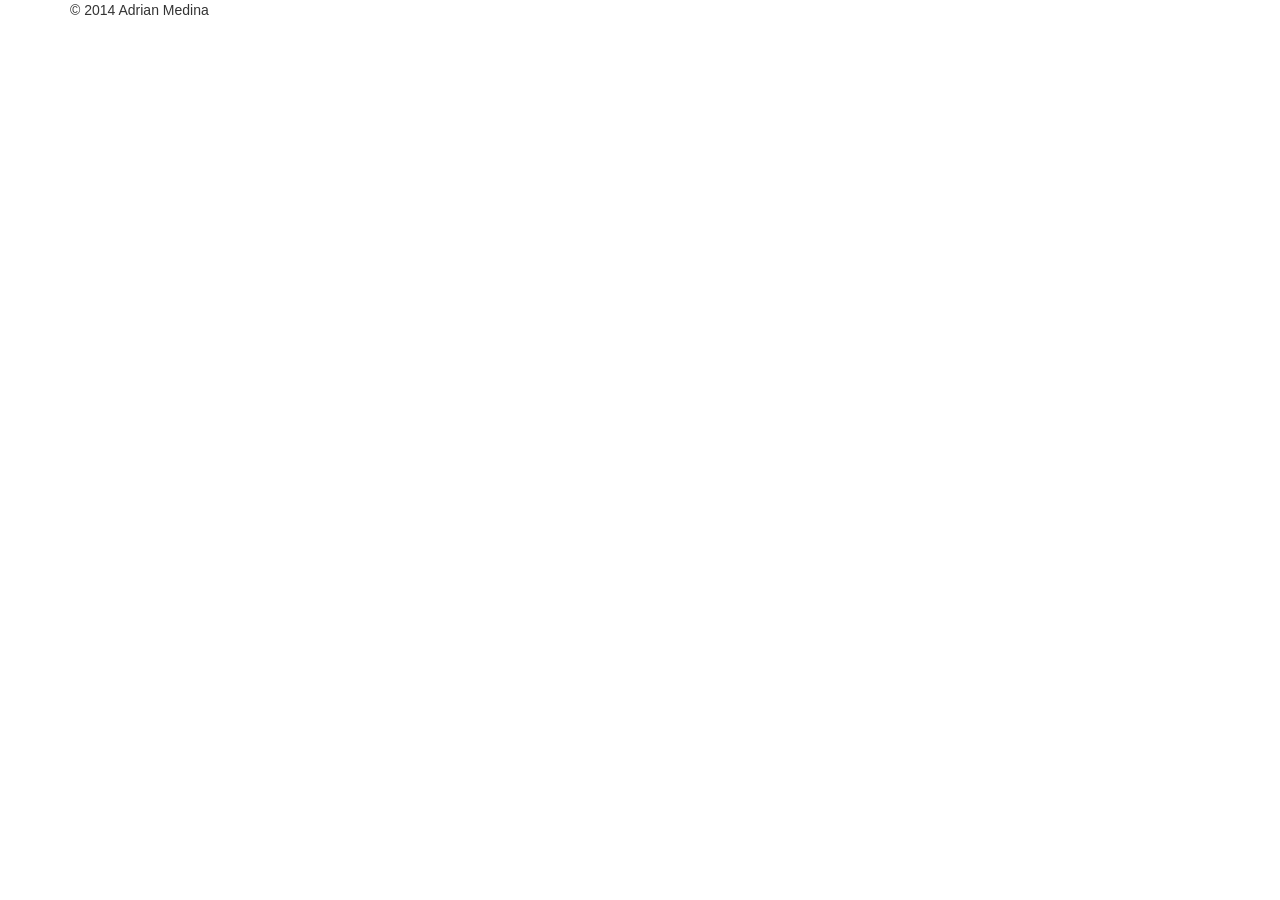
==== commit 66225608: "update externs" ====
--- a/resources/public/index.html
+++ b/resources/public/index.html
@@ -1,4 +1,4 @@
-<!DOCTYPE html>
+<!Doctype html>
 <!--[if lt IE 7]>      <html class="no-js lt-ie9 lt-ie8 lt-ie7"> <![endif]-->
 <!--[if IE 7]>         <html class="no-js lt-ie9 lt-ie8"> <![endif]-->
 <!--[if IE 8]>         <html class="no-js lt-ie9"> <![endif]-->
@@ -6,23 +6,30 @@
   <head>
     <meta charset="utf-8">
     <meta http-equiv="X-UA-Compatible" content="IE=edge">
-    <title></title>
+    <title>processing.cljs</title>
     <meta name="description" content="">
     <meta name="viewport" content="width=device-width, initial-scale=1">
 
     <link rel="stylesheet" href="css/bootstrap.min.css">
     <link rel="stylesheet" href="css/goog.css">
+    <!--[if lt IE 9]>
+	<script src="//html5shiv.googlecode.com/svn/trunk/html5.js"></script>
+    <![endif]-->
   </head>
   <body>
     <!--[if lt IE 7]>
         <p class="browsehappy">You are using an <strong>outdated</strong> browser. Please <a href="http://browsehappy.com/">upgrade your browser</a> to improve your experience.</p>
         <![endif]-->
     
+    <div class="container" id="content"></div>
+    
+    <footer class="container">&copy; 2014 Adrian Medina</footer>
+    
     <script src="http://fb.me/react-0.8.0.js"></script>
-    <script src="js/processing-1.4.1.js"></script>
-    <script src="js/out/goog/base.js"></script>
+    <!-- <script src="js/processing-1.4.1.js"></script> -->
+    <!-- <script src="js/out/goog/base.js"></script> -->
     <script src="js/main.js"></script>
-    <script>goog.require("runner");</script>
+    <!-- <script>goog.require("runner");</script> -->
     <script>runner._main();</script>
   </body>
 </html>
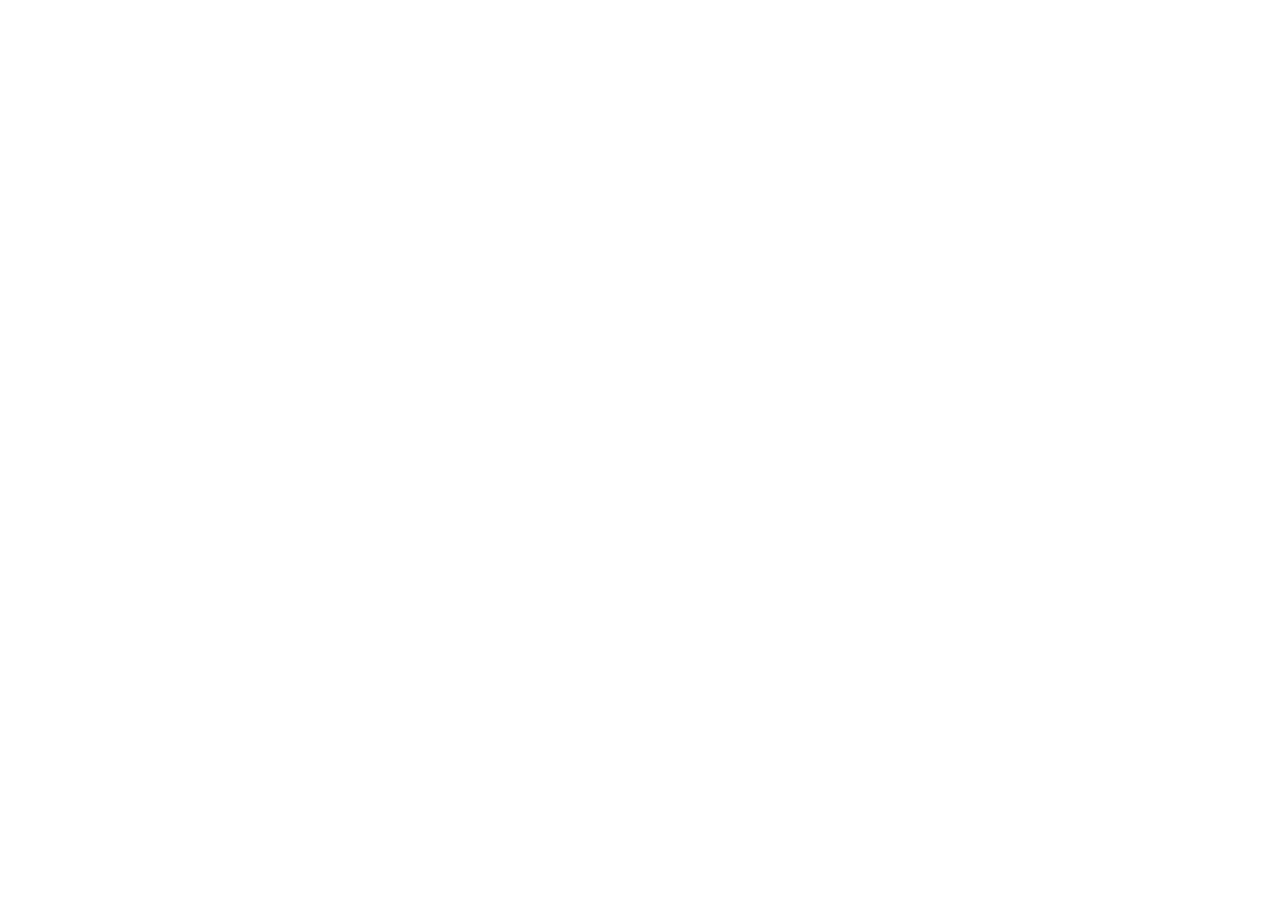
==== commit db2f0667: "add dev branch" ====
--- a/resources/public/index.html
+++ b/resources/public/index.html
@@ -1,4 +1,4 @@
-<!Doctype html>
+<!DOCTYPE html>
 <!--[if lt IE 7]>      <html class="no-js lt-ie9 lt-ie8 lt-ie7"> <![endif]-->
 <!--[if IE 7]>         <html class="no-js lt-ie9 lt-ie8"> <![endif]-->
 <!--[if IE 8]>         <html class="no-js lt-ie9"> <![endif]-->
@@ -6,30 +6,25 @@
   <head>
     <meta charset="utf-8">
     <meta http-equiv="X-UA-Compatible" content="IE=edge">
-    <title>processing.cljs</title>
+    <title></title>
     <meta name="description" content="">
     <meta name="viewport" content="width=device-width, initial-scale=1">
 
     <link rel="stylesheet" href="css/bootstrap.min.css">
     <link rel="stylesheet" href="css/goog.css">
-    <!--[if lt IE 9]>
-	<script src="//html5shiv.googlecode.com/svn/trunk/html5.js"></script>
-    <![endif]-->
   </head>
   <body>
     <!--[if lt IE 7]>
         <p class="browsehappy">You are using an <strong>outdated</strong> browser. Please <a href="http://browsehappy.com/">upgrade your browser</a> to improve your experience.</p>
         <![endif]-->
-    
-    <div class="container" id="content"></div>
-    
-    <footer class="container">&copy; 2014 Adrian Medina</footer>
+
+    <div id="content"></div>
     
     <script src="http://fb.me/react-0.8.0.js"></script>
-    <!-- <script src="js/processing-1.4.1.js"></script> -->
-    <!-- <script src="js/out/goog/base.js"></script> -->
+    <script src="js/processing-1.4.1.js"></script>
+    <script src="js/out/goog/base.js"></script>
     <script src="js/main.js"></script>
-    <!-- <script>goog.require("runner");</script> -->
-    <script>runner._main();</script>
+    <script>goog.require("processing.fun");</script>
+    <script>processing.fun._main();</script>
   </body>
 </html>
